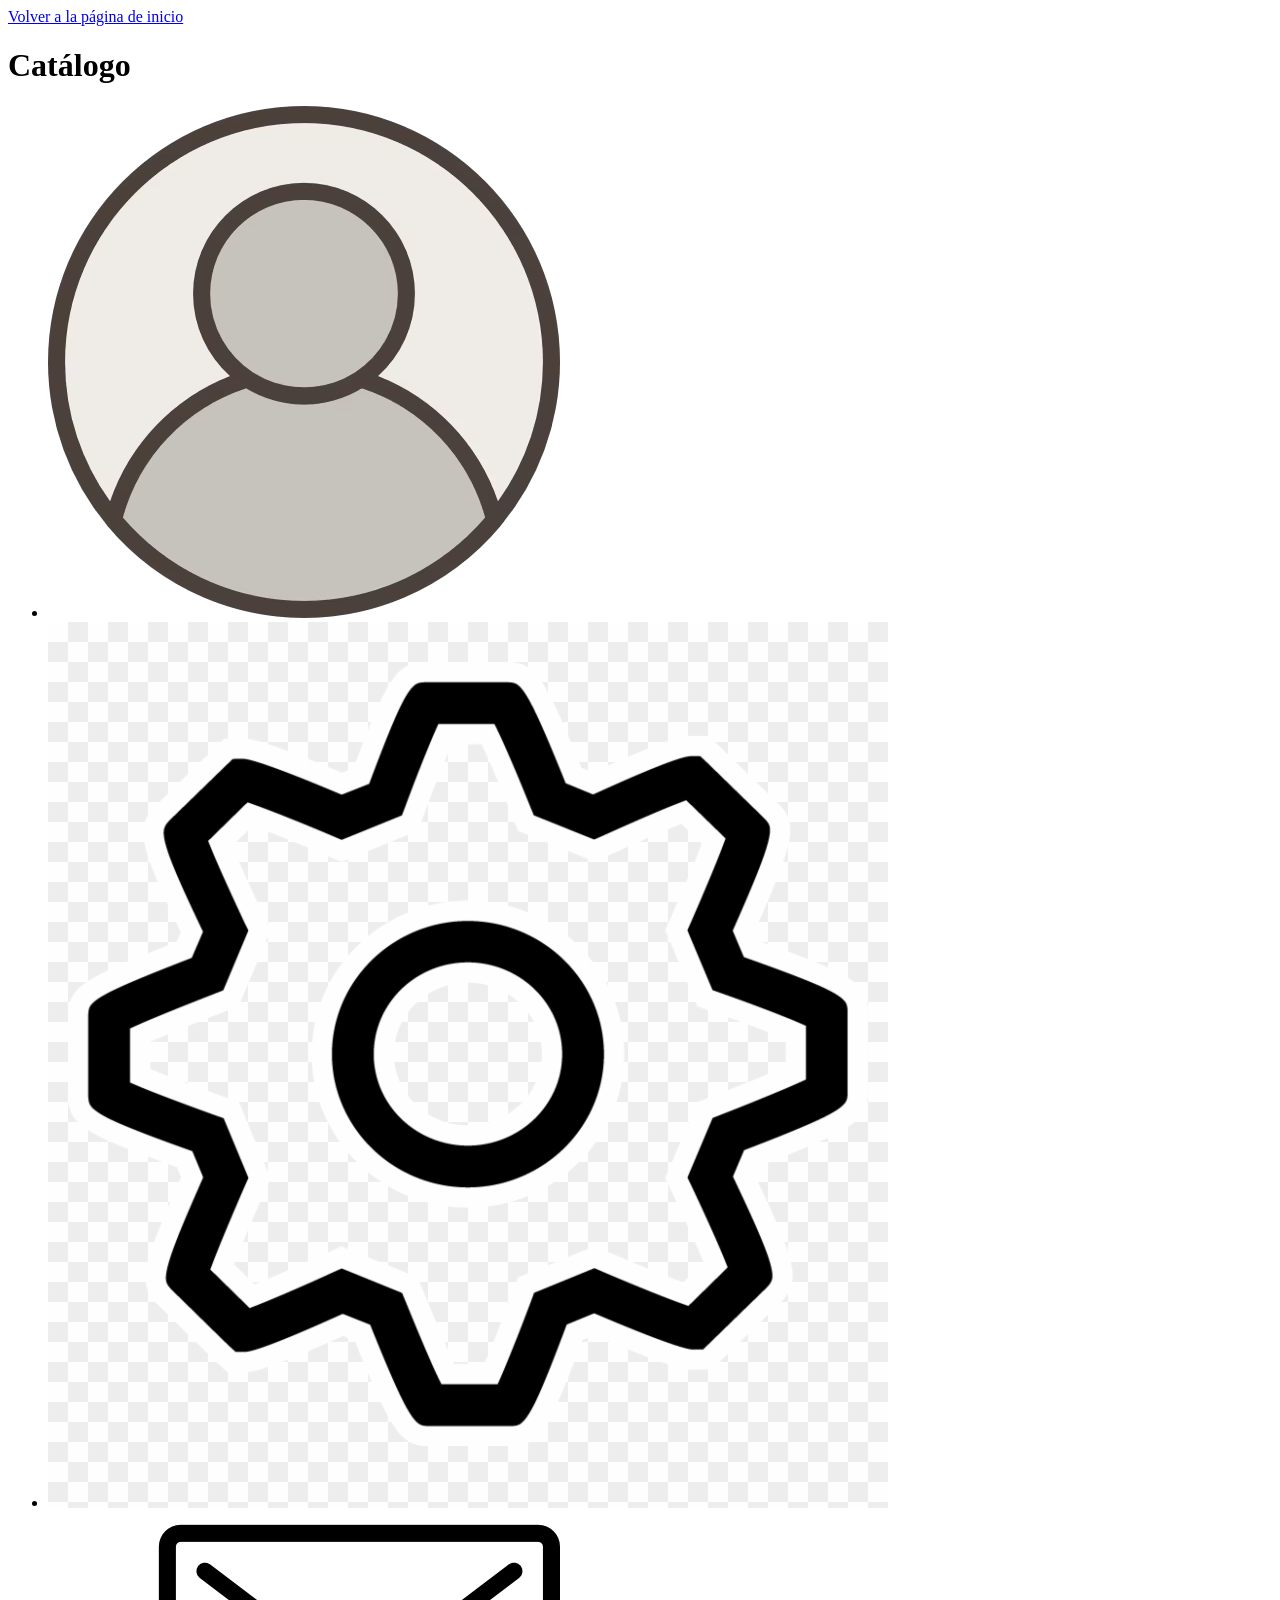
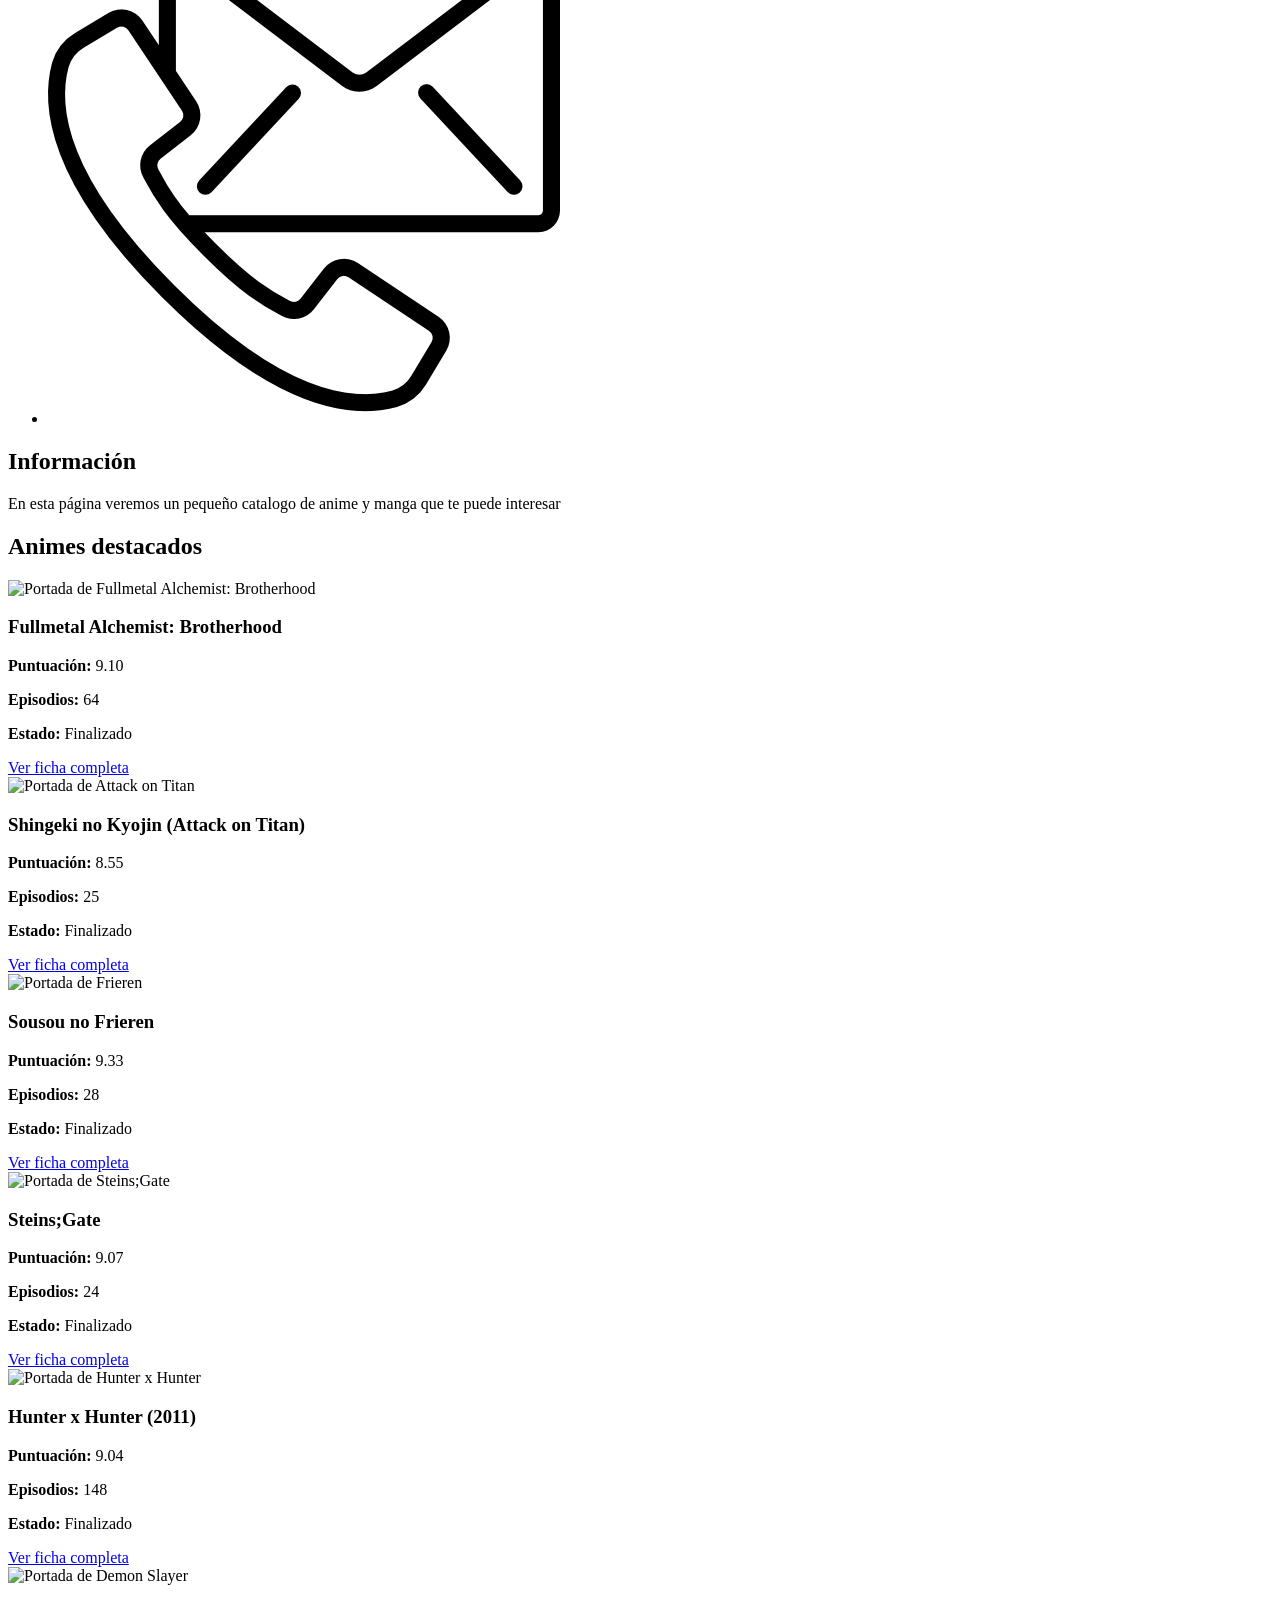
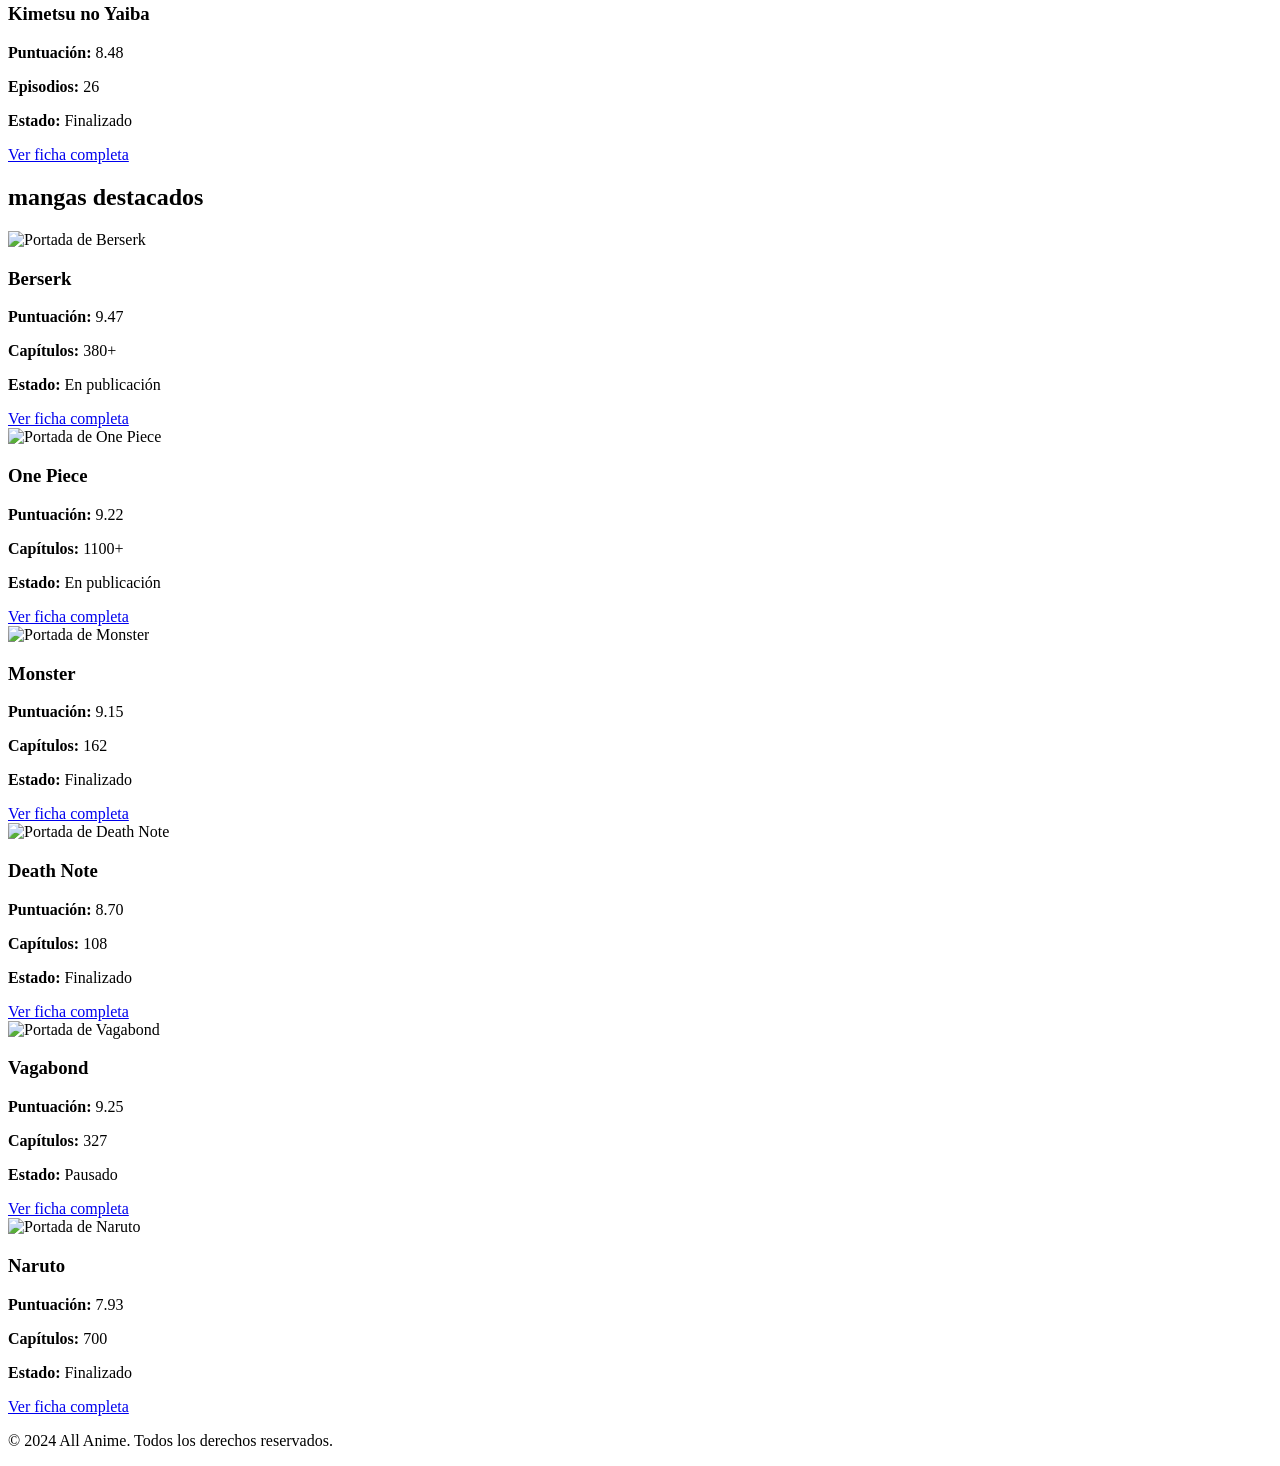
==== catálogo.html @ f05c75b9 "He creado la estructura basica de carpetas, el index, el catálogo y los 3 elementos" ====
<!DOCTYPE html>
<html lang="es">
<head>
    <meta charset="UTF-8">
    <meta name="viewport" content="width=device-width, initial-scale=1.0">
    <title>All Anime</title>
</head>
<body>
    <header>
        <a href="index.html"> Volver a la página de inicio</a>
        <h1>Catálogo</h1>
        <nav>
            <ul>
                <li><img src="assets/imagenes/logo_perfil.avif" alt="Perfil logo"></li>
                <li><img src="assets/imagenes/logo_ajustes.png" alt="Ajuste logo"></li>
                <li><img src="assets/imagenes/logo_contacto.png" alt="Contacto logo"></li>
            </ul>
        </nav>
    </header>
    <main>
        <section>
            <h2>Información</h2>
            <p>En esta página veremos un pequeño catalogo de anime y manga que te puede interesar</p>
        </section>
        <section>
            <h2>Animes destacados</h2>
            <article>
                <img src="https://cdn.myanimelist.net/images/anime/1208/94745.jpg" alt="Portada de Fullmetal Alchemist: Brotherhood">
                <h3>Fullmetal Alchemist: Brotherhood</h3>
                <p><strong>Puntuación:</strong> 9.10</p>
                <p><strong>Episodios:</strong> 64</p>
                <p><strong>Estado:</strong> Finalizado</p>
                <a href="fichas/fullmetal-alchemist.html">Ver ficha completa</a>
            </article>
            <article>
                <img src="https://cdn.myanimelist.net/images/anime/10/47339.jpg" alt="Portada de Attack on Titan">
                <h3>Shingeki no Kyojin (Attack on Titan)</h3>
                <p><strong>Puntuación:</strong> 8.55</p>
                <p><strong>Episodios:</strong> 25</p>
                <p><strong>Estado:</strong> Finalizado</p>
                <a href="fichas/attack-on-titan.html">Ver ficha completa</a>
            </article>
            <article>
                <img src="https://cdn.myanimelist.net/images/anime/1015/138006.jpg" alt="Portada de Frieren">
                <h3>Sousou no Frieren</h3>
                <p><strong>Puntuación:</strong> 9.33</p>
                <p><strong>Episodios:</strong> 28</p>
                <p><strong>Estado:</strong> Finalizado</p>
                <a href="fichas/frieren.html">Ver ficha completa</a>
            </article>
            <article>
                <img src="https://cdn.myanimelist.net/images/anime/1935/127974.jpg" alt="Portada de Steins;Gate">
                <h3>Steins;Gate</h3>
                <p><strong>Puntuación:</strong> 9.07</p>
                <p><strong>Episodios:</strong> 24</p>
                <p><strong>Estado:</strong> Finalizado</p>
                <a href="fichas/steins-gate.html">Ver ficha completa</a>
            </article>
             <article>
                <img src="https://cdn.myanimelist.net/images/anime/1337/99013.jpg" alt="Portada de Hunter x Hunter">
                <h3>Hunter x Hunter (2011)</h3>
                <p><strong>Puntuación:</strong> 9.04</p>
                <p><strong>Episodios:</strong> 148</p>
                <p><strong>Estado:</strong> Finalizado</p>
                <a href="fichas/hunter-x-hunter.html">Ver ficha completa</a>
            </article>
            <article>
                <img src="https://cdn.myanimelist.net/images/anime/1286/99889.jpg" alt="Portada de Demon Slayer">
                <h3>Kimetsu no Yaiba</h3>
                <p><strong>Puntuación:</strong> 8.48</p>
                <p><strong>Episodios:</strong> 26</p>
                <p><strong>Estado:</strong> Finalizado</p>
                <a href="fichas/demon-slayer.html">Ver ficha completa</a>
            </article>
        </section>
        <section>
            <h2>mangas destacados</h2>
            <article>
                <img src="https://cdn.myanimelist.net/images/manga/1/157897.jpg" alt="Portada de Berserk">
                <h3>Berserk</h3>
                <p><strong>Puntuación:</strong> 9.47</p>
                <p><strong>Capítulos:</strong> 380+</p>
                <p><strong>Estado:</strong> En publicación</p>
                <a href="fichas/berserk.html">Ver ficha completa</a>
            </article>

            <article>
                <img src="https://cdn.myanimelist.net/images/manga/2/253146.jpg" alt="Portada de One Piece">
                <h3>One Piece</h3>
                <p><strong>Puntuación:</strong> 9.22</p>
                <p><strong>Capítulos:</strong> 1100+</p>
                <p><strong>Estado:</strong> En publicación</p>
                <a href="fichas/one-piece.html">Ver ficha completa</a>
            </article>

            <article>
                <img src="https://cdn.myanimelist.net/images/manga/3/258224.jpg" alt="Portada de Monster">
                <h3>Monster</h3>
                <p><strong>Puntuación:</strong> 9.15</p>
                <p><strong>Capítulos:</strong> 162</p>
                <p><strong>Estado:</strong> Finalizado</p>
                <a href="fichas/monster.html">Ver ficha completa</a>
            </article>

            <article>
                <img src="https://cdn.myanimelist.net/images/manga/2/54637.jpg" alt="Portada de Death Note">
                <h3>Death Note</h3>
                <p><strong>Puntuación:</strong> 8.70</p>
                <p><strong>Capítulos:</strong> 108</p>
                <p><strong>Estado:</strong> Finalizado</p>
                <a href="fichas/death-note.html">Ver ficha completa</a>
            </article>

            <article>
                <img src="https://cdn.myanimelist.net/images/manga/1/259070.jpg" alt="Portada de Vagabond">
                <h3>Vagabond</h3>
                <p><strong>Puntuación:</strong> 9.25</p>
                <p><strong>Capítulos:</strong> 327</p>
                <p><strong>Estado:</strong> Pausado</p>
                <a href="fichas/vagabond.html">Ver ficha completa</a>
            </article>

            <article>
                <img src="https://cdn.myanimelist.net/images/manga/3/243646.jpg" alt="Portada de Naruto">
                <h3>Naruto</h3>
                <p><strong>Puntuación:</strong> 7.93</p>
                <p><strong>Capítulos:</strong> 700</p>
                <p><strong>Estado:</strong> Finalizado</p>
                <a href="fichas/naruto.html">Ver ficha completa</a>
            </article>
        </section>
    </main>
    <footer>
        <p>© 2024 All Anime. Todos los derechos reservados.</p>
    </footer>
</body>
</html>
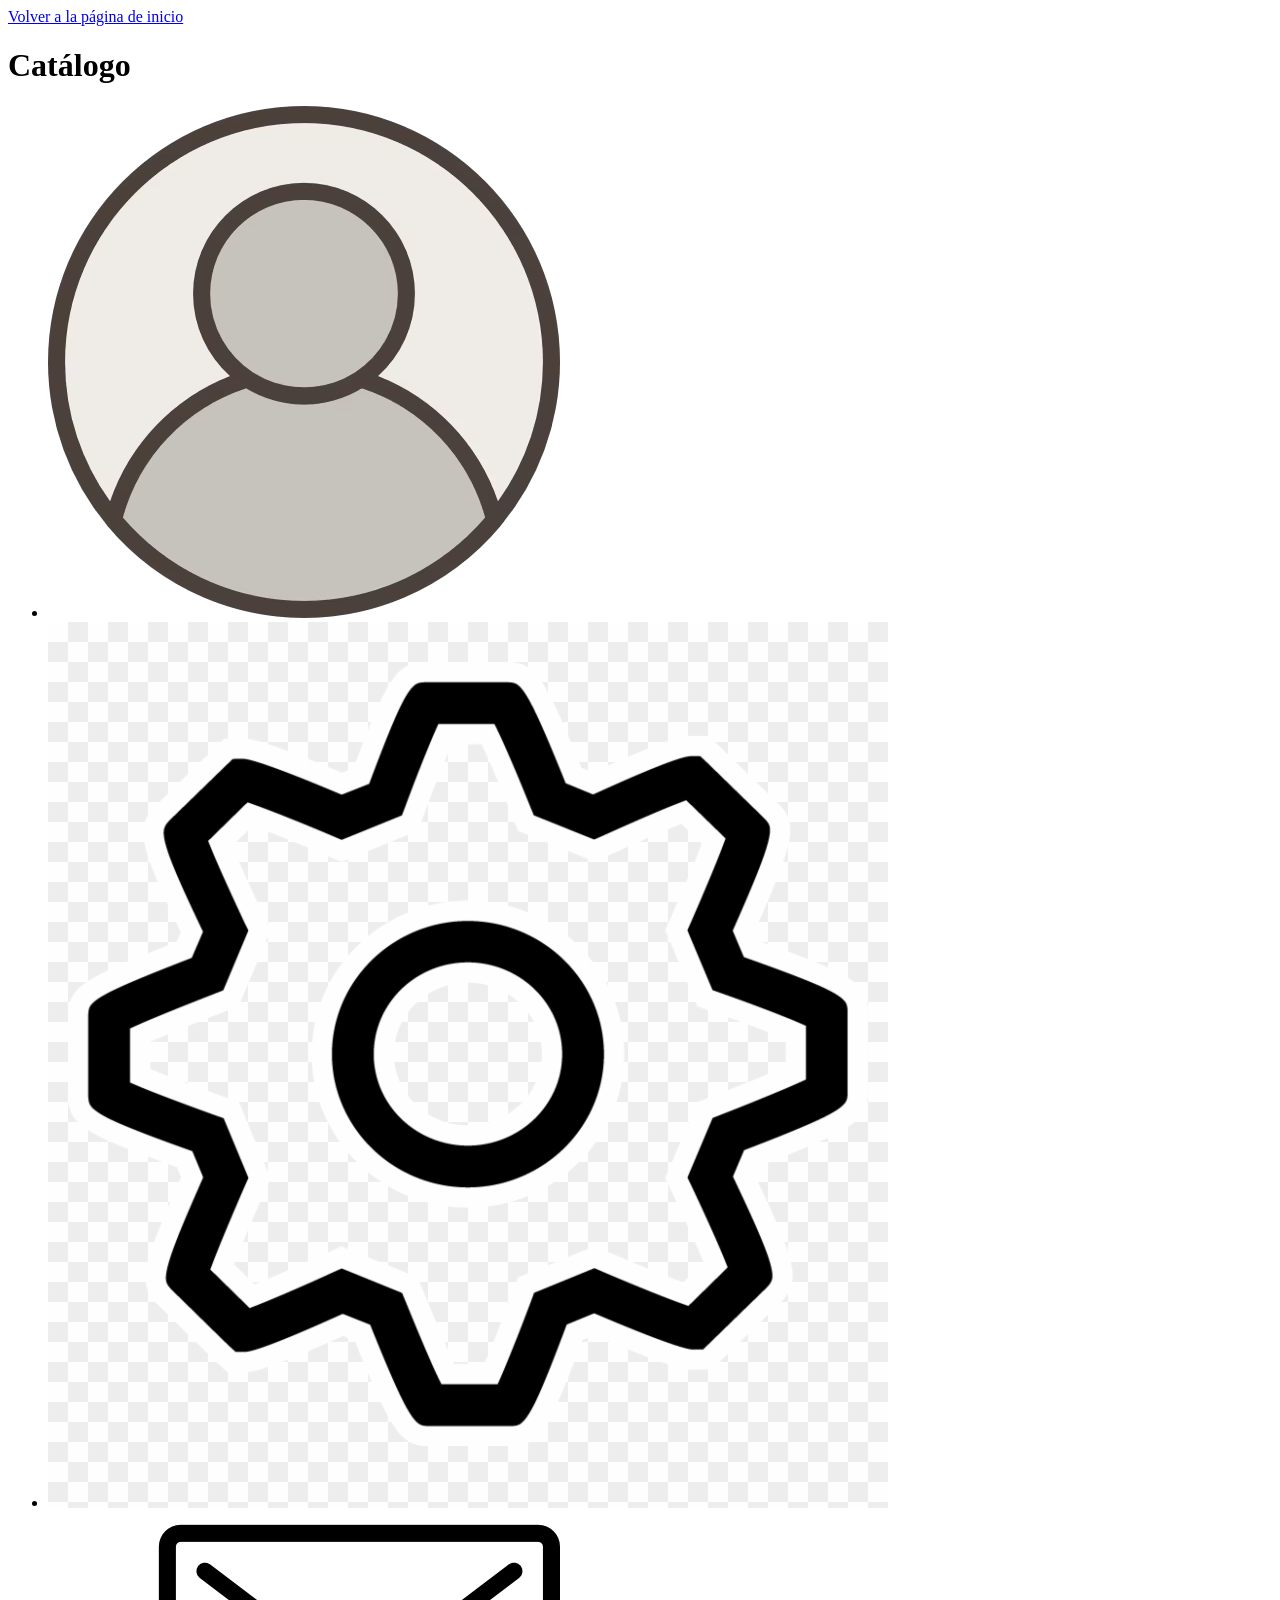
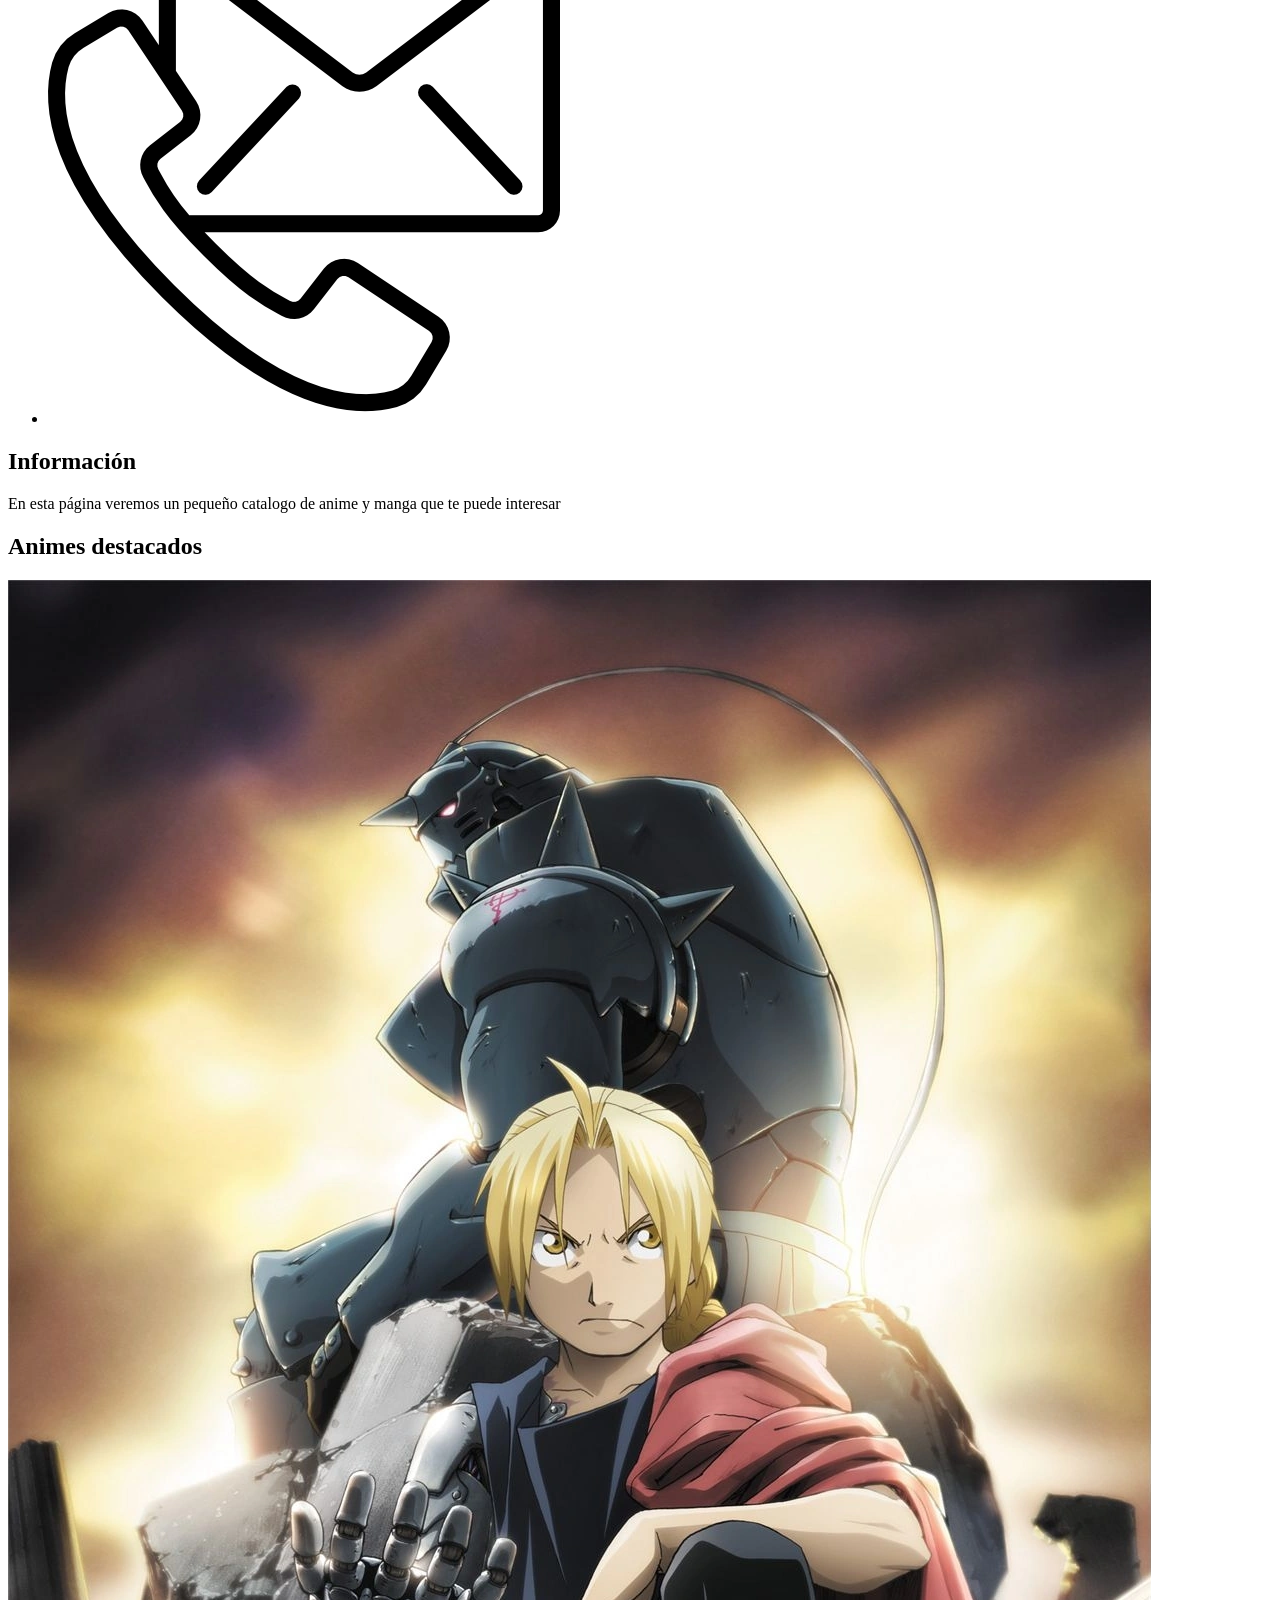
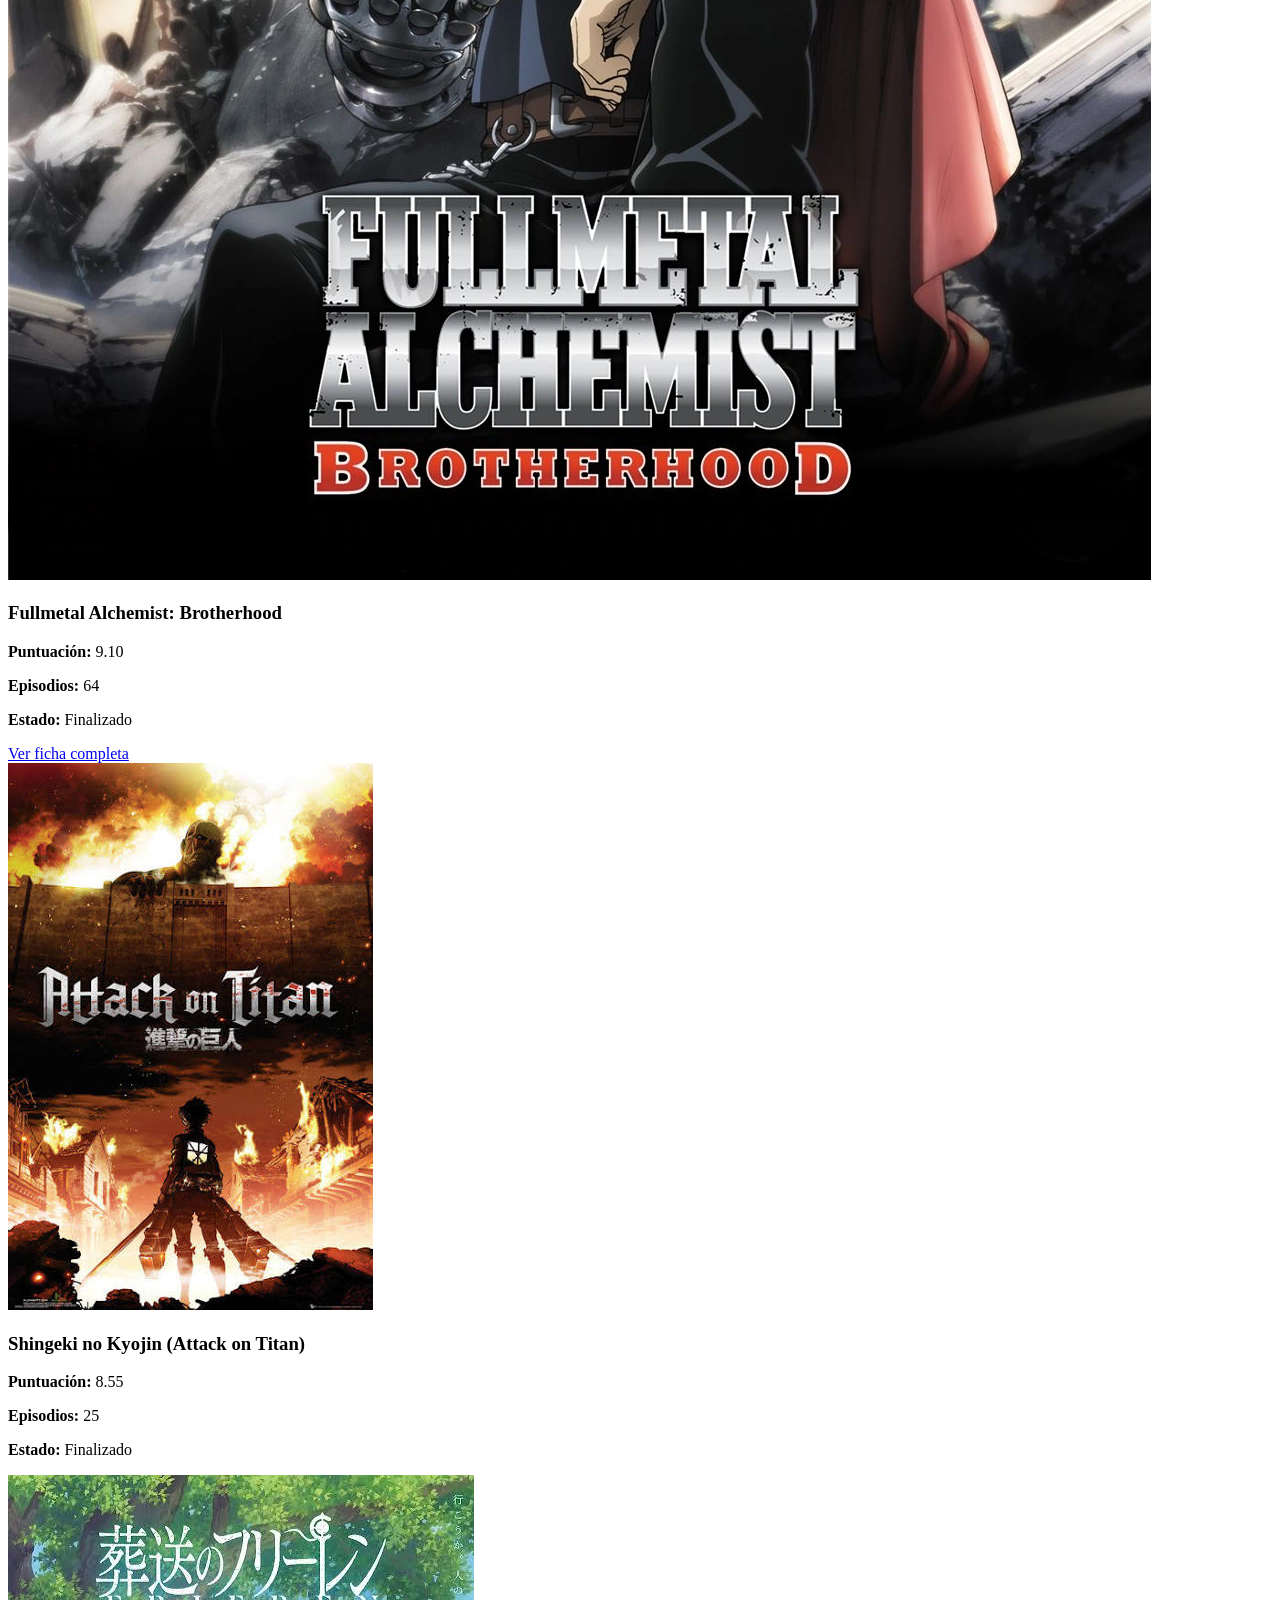
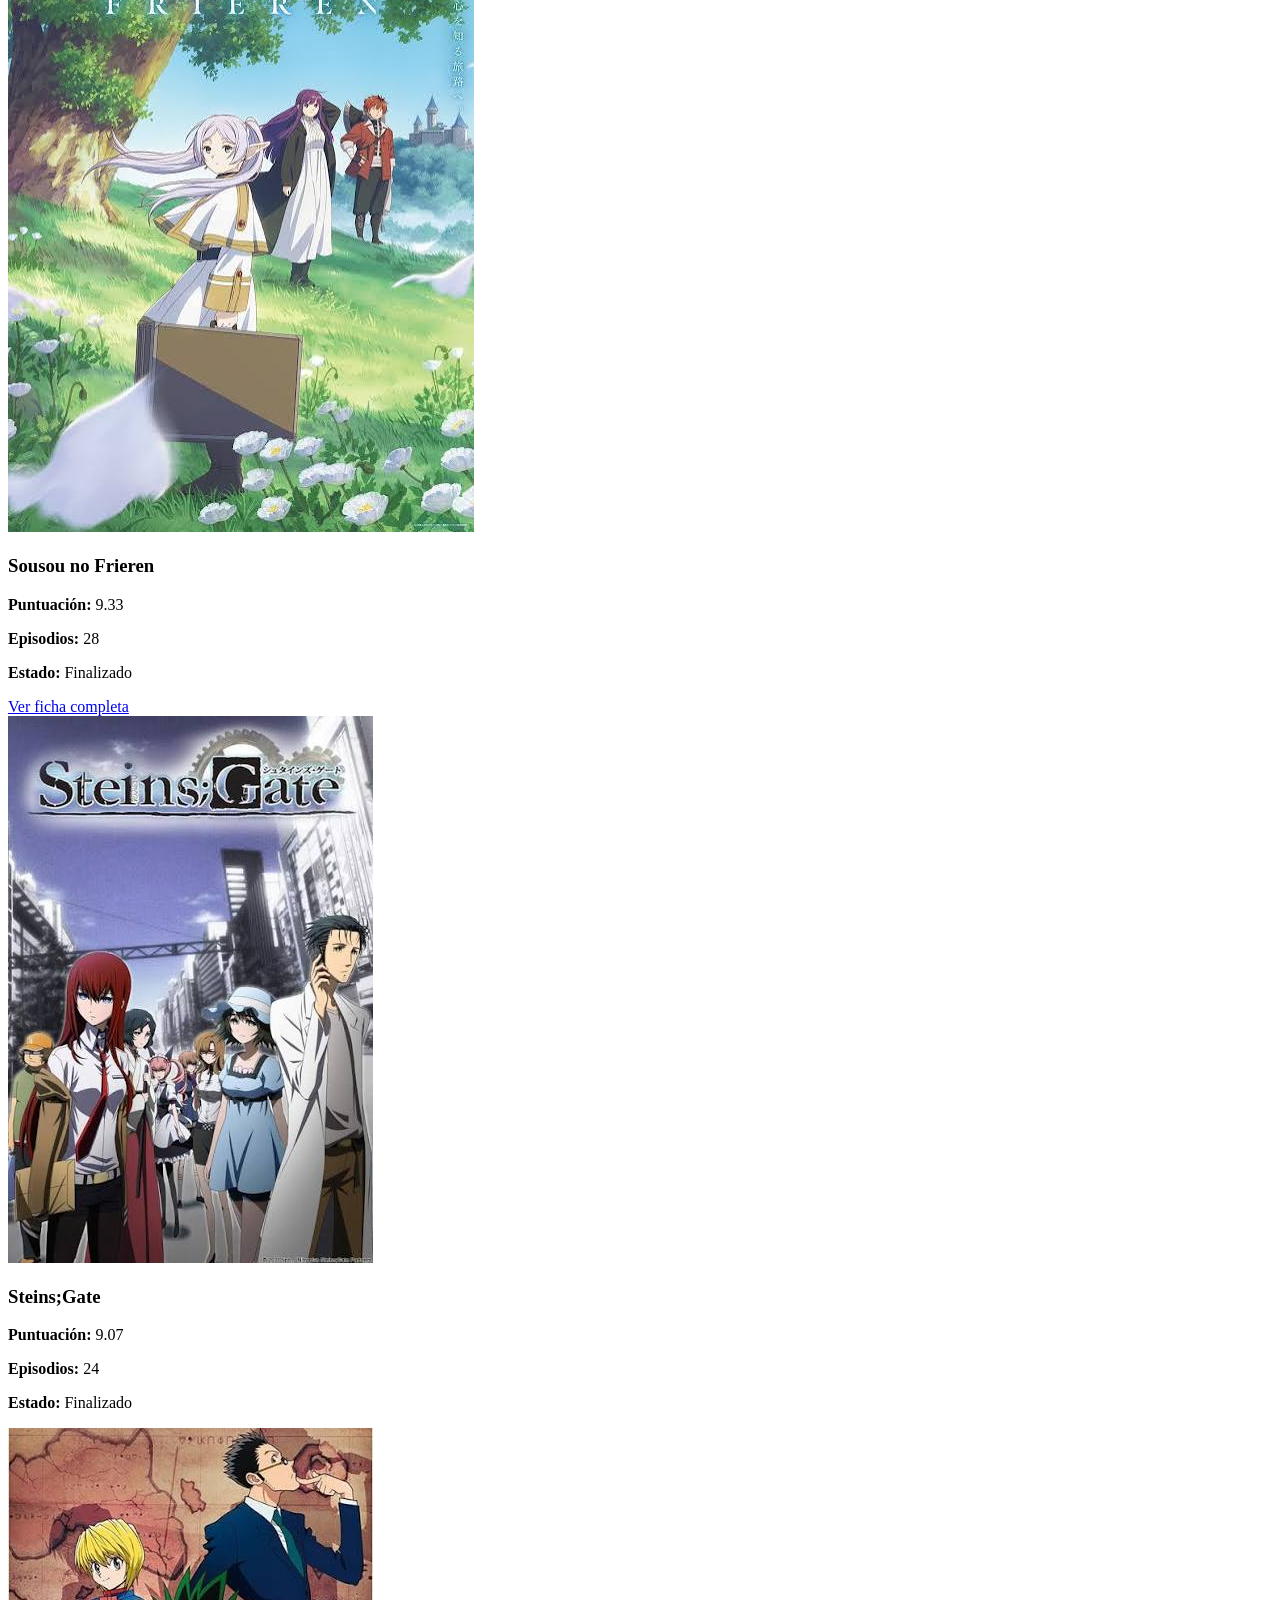
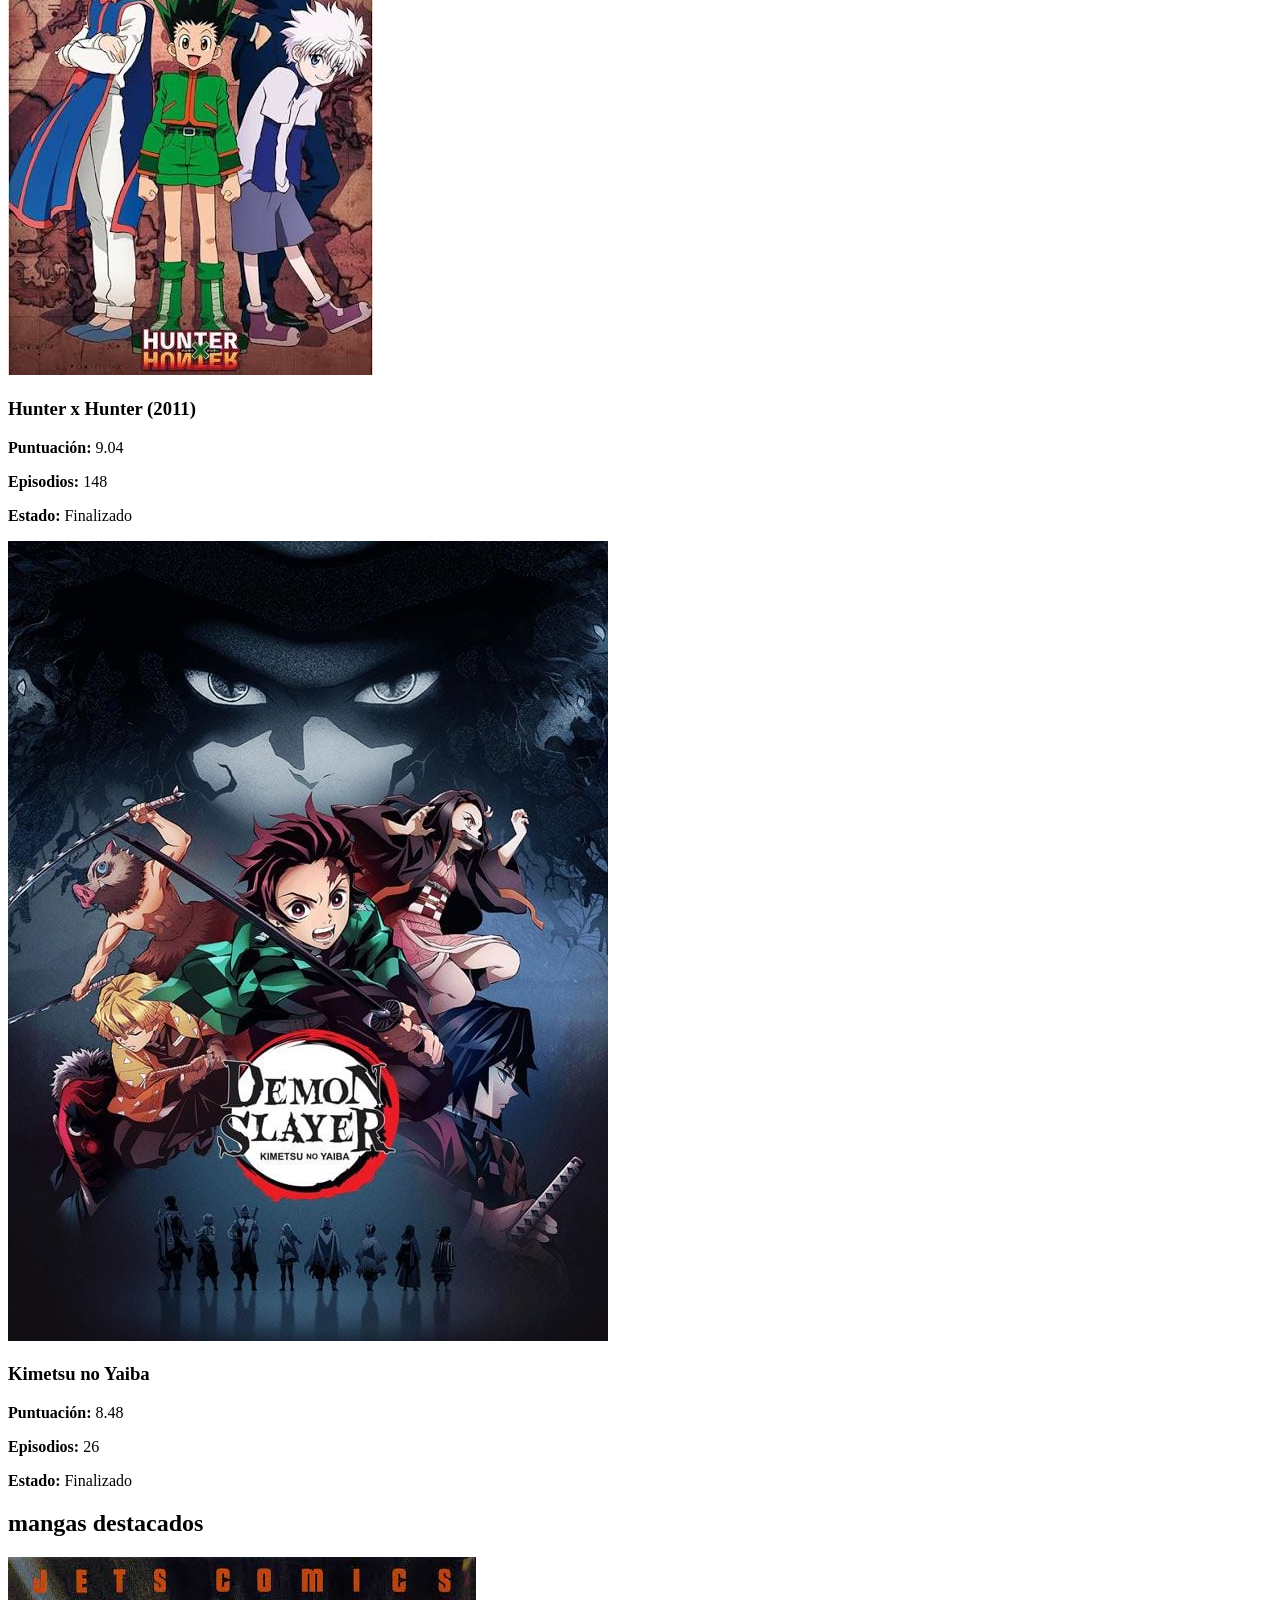
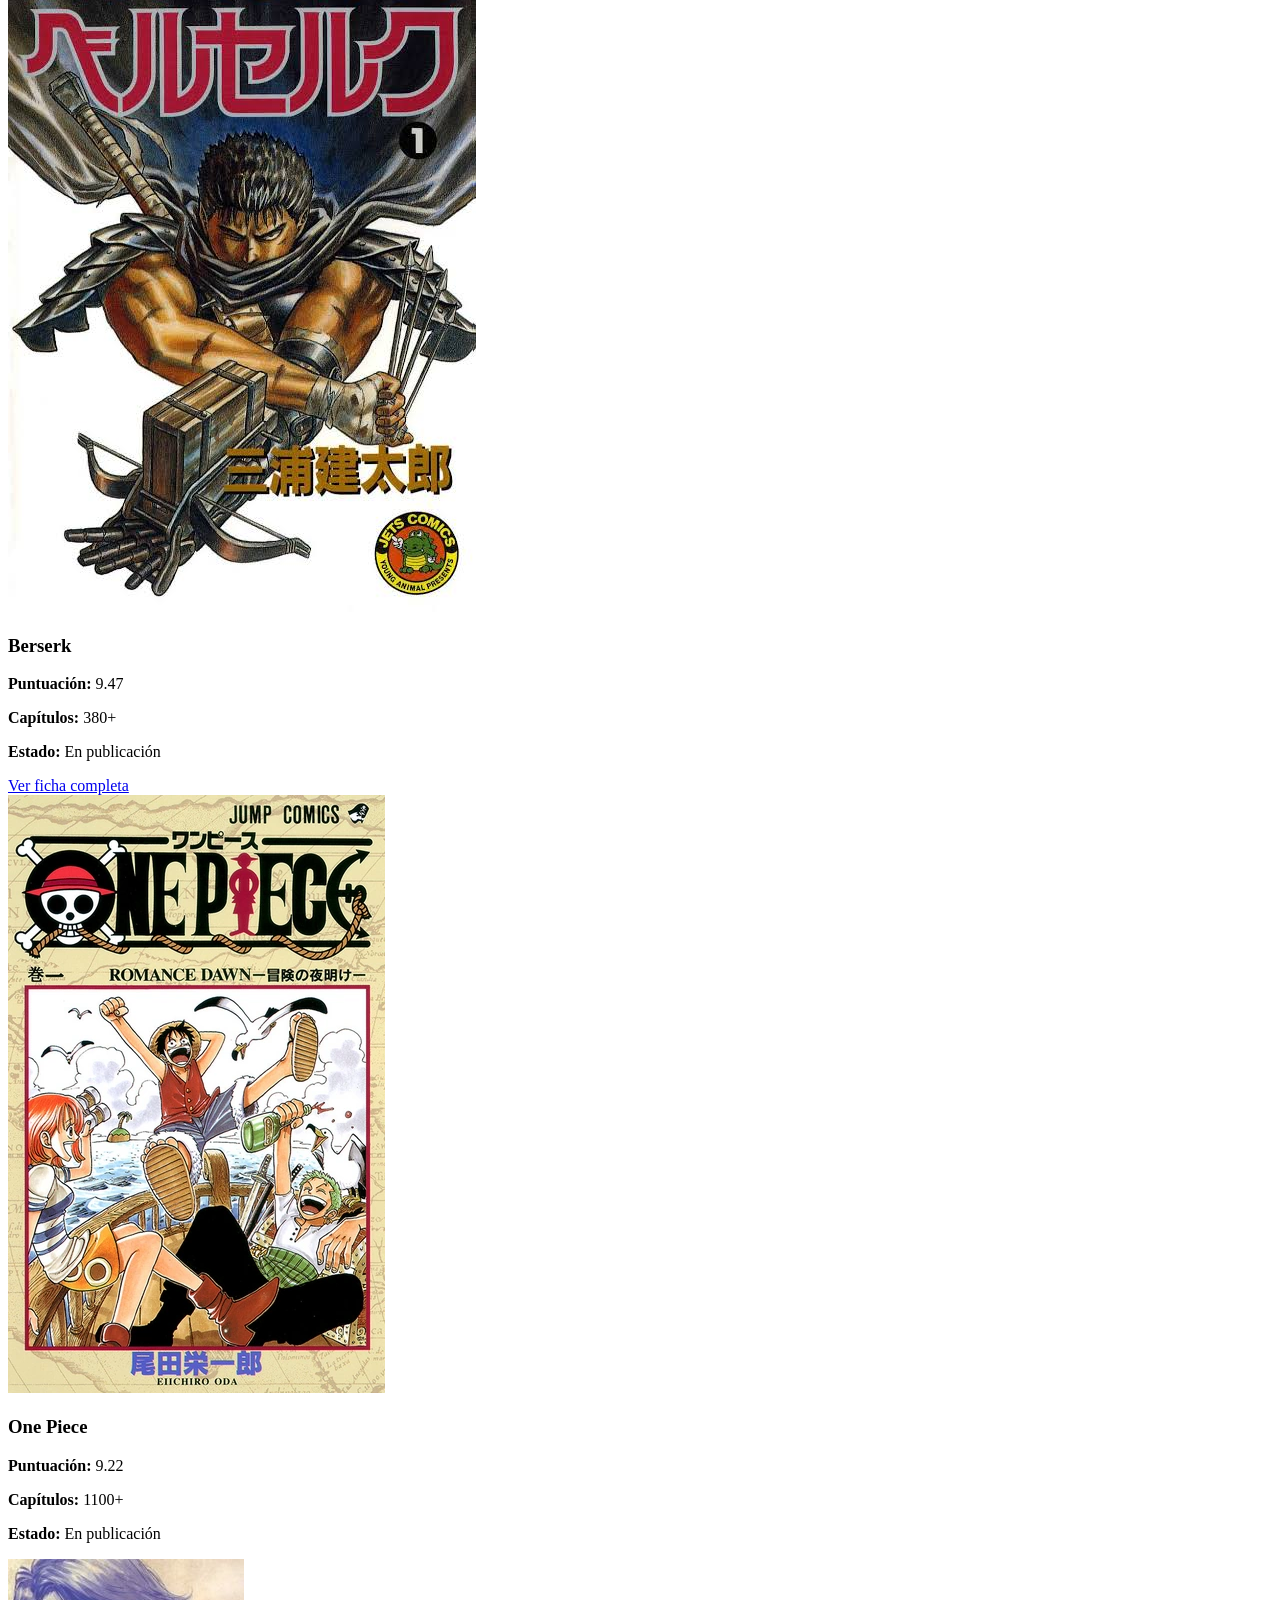
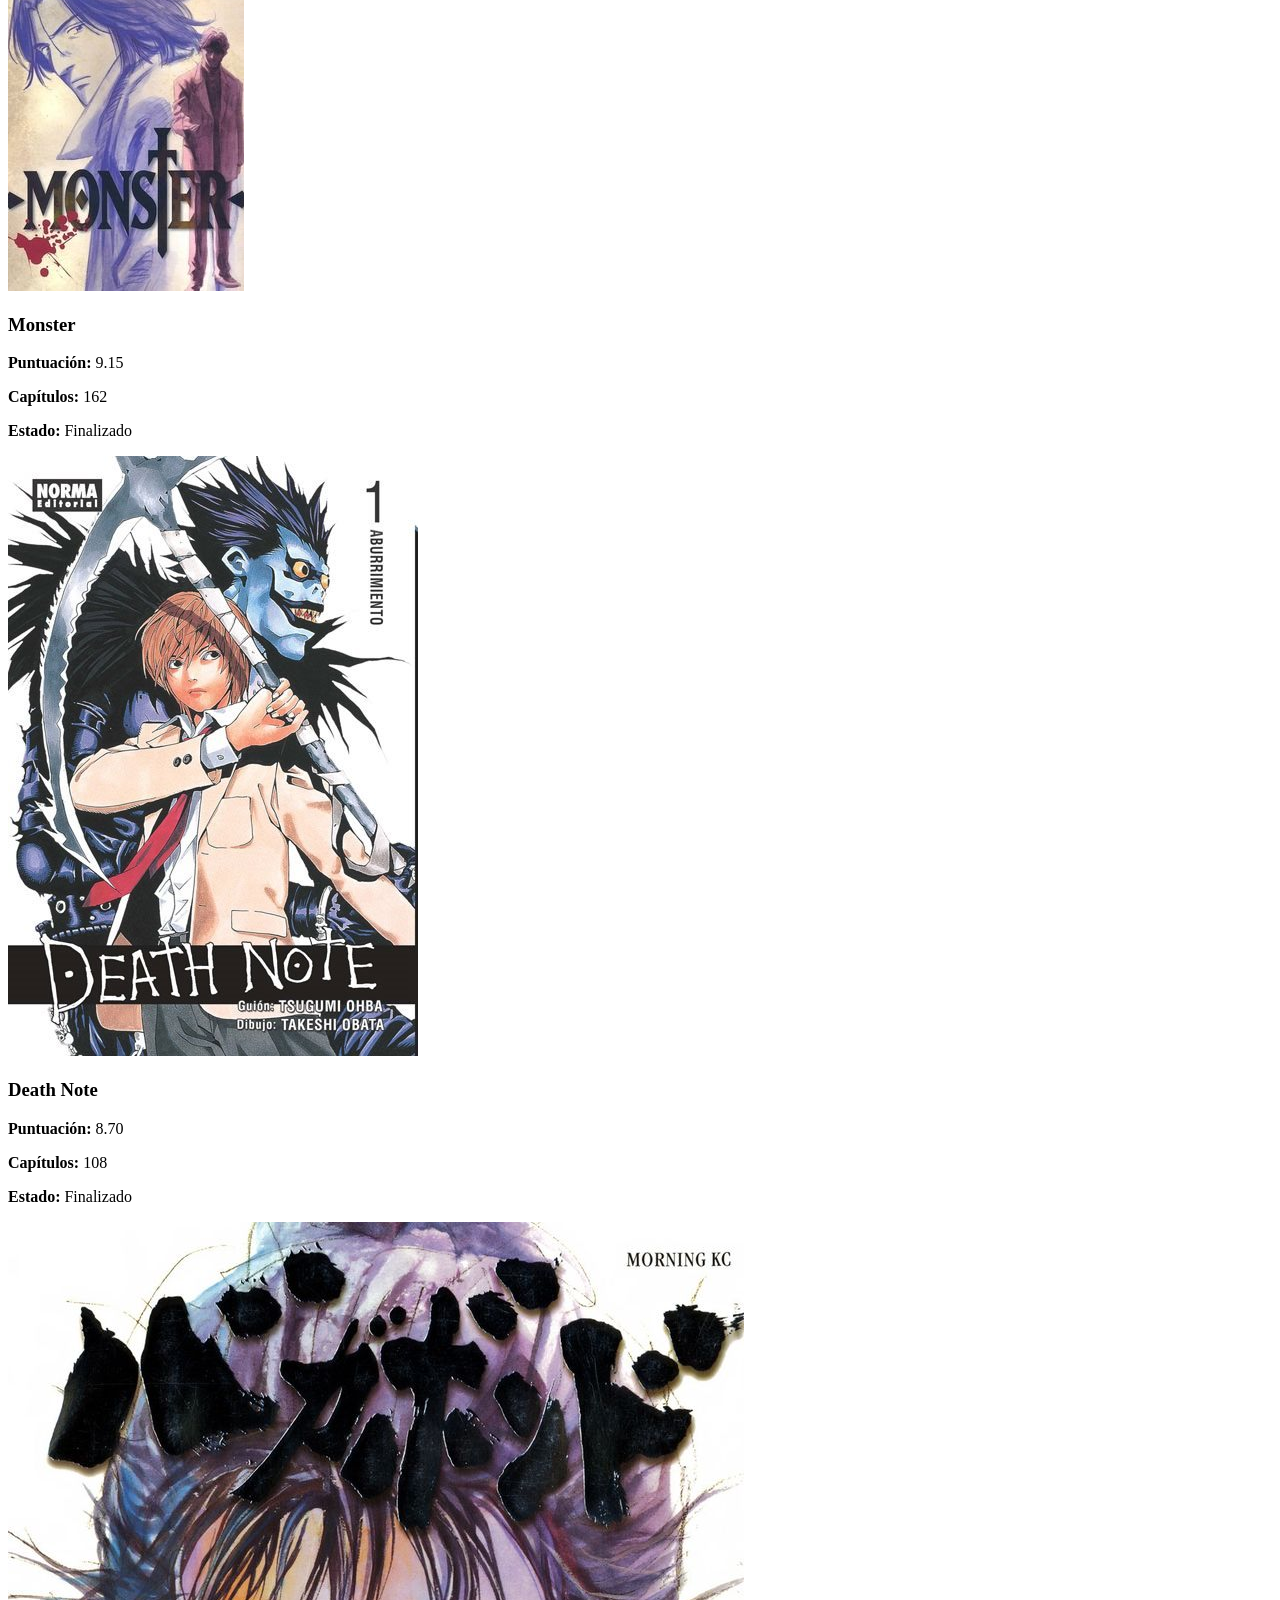
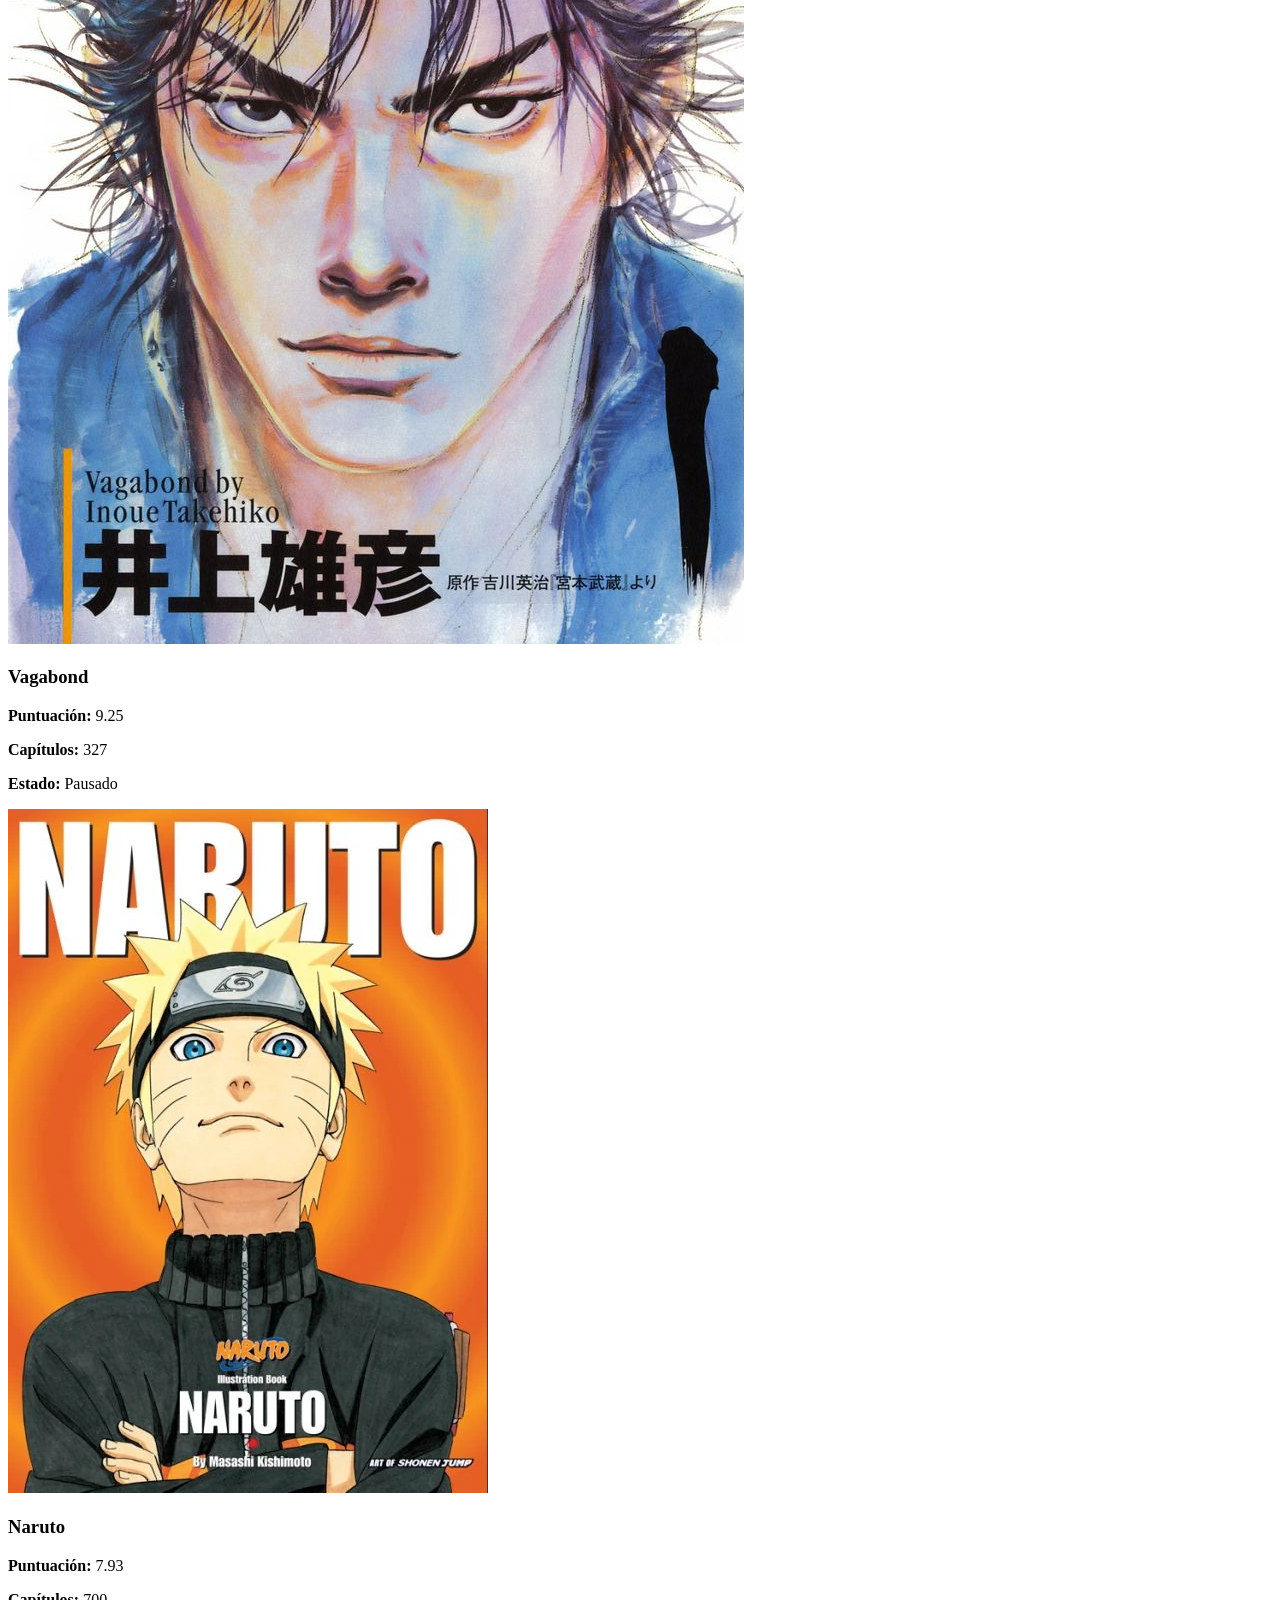
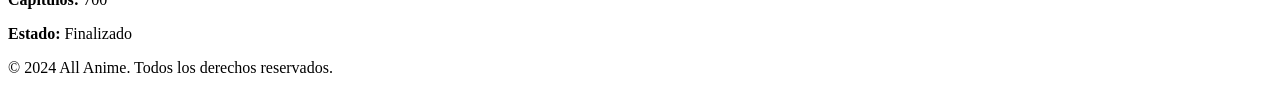
==== commit f81f5ceb: "He hecho la tabla comparativa y el sobre los datos" ====
--- a/catálogo.html
+++ b/catálogo.html
@@ -18,117 +18,103 @@
         </nav>
     </header>
     <main>
-        <section>
+        <article>
             <h2>Información</h2>
             <p>En esta página veremos un pequeño catalogo de anime y manga que te puede interesar</p>
-        </section>
-        <section>
+        </article>
+        <article>
             <h2>Animes destacados</h2>
-            <article>
-                <img src="https://cdn.myanimelist.net/images/anime/1208/94745.jpg" alt="Portada de Fullmetal Alchemist: Brotherhood">
+            <section>
+                <img src="assets/imagenes/fullmetal.webp" alt="Portada de Fullmetal Alchemist: Brotherhood">
                 <h3>Fullmetal Alchemist: Brotherhood</h3>
                 <p><strong>Puntuación:</strong> 9.10</p>
                 <p><strong>Episodios:</strong> 64</p>
                 <p><strong>Estado:</strong> Finalizado</p>
-                <a href="fichas/fullmetal-alchemist.html">Ver ficha completa</a>
-            </article>
-            <article>
-                <img src="https://cdn.myanimelist.net/images/anime/10/47339.jpg" alt="Portada de Attack on Titan">
+                <a href="fichas/fullmetal_Alchemist.html">Ver ficha completa</a>
+            </section>
+            <section>
+                <img src="assets/imagenes/atack on titan.webp" alt="Portada de Attack on Titan">
                 <h3>Shingeki no Kyojin (Attack on Titan)</h3>
                 <p><strong>Puntuación:</strong> 8.55</p>
                 <p><strong>Episodios:</strong> 25</p>
                 <p><strong>Estado:</strong> Finalizado</p>
-                <a href="fichas/attack-on-titan.html">Ver ficha completa</a>
-            </article>
-            <article>
-                <img src="https://cdn.myanimelist.net/images/anime/1015/138006.jpg" alt="Portada de Frieren">
+            </section>
+            <section>
+                <img src="assets/imagenes/frieren.webp" alt="Portada de Frieren">
                 <h3>Sousou no Frieren</h3>
                 <p><strong>Puntuación:</strong> 9.33</p>
                 <p><strong>Episodios:</strong> 28</p>
                 <p><strong>Estado:</strong> Finalizado</p>
-                <a href="fichas/frieren.html">Ver ficha completa</a>
-            </article>
-            <article>
-                <img src="https://cdn.myanimelist.net/images/anime/1935/127974.jpg" alt="Portada de Steins;Gate">
+                <a href="fichas/Frieren.html">Ver ficha completa</a>
+            </section>
+            <section>
+                <img src="assets/imagenes/steins gate.webp" alt="Portada de Steins;Gate">
                 <h3>Steins;Gate</h3>
                 <p><strong>Puntuación:</strong> 9.07</p>
                 <p><strong>Episodios:</strong> 24</p>
                 <p><strong>Estado:</strong> Finalizado</p>
-                <a href="fichas/steins-gate.html">Ver ficha completa</a>
-            </article>
-             <article>
-                <img src="https://cdn.myanimelist.net/images/anime/1337/99013.jpg" alt="Portada de Hunter x Hunter">
+            </section>
+             <section>
+                <img src="assets/imagenes/hunter x hunter.webp" alt="Portada de Hunter x Hunter">
                 <h3>Hunter x Hunter (2011)</h3>
                 <p><strong>Puntuación:</strong> 9.04</p>
                 <p><strong>Episodios:</strong> 148</p>
                 <p><strong>Estado:</strong> Finalizado</p>
-                <a href="fichas/hunter-x-hunter.html">Ver ficha completa</a>
-            </article>
-            <article>
-                <img src="https://cdn.myanimelist.net/images/anime/1286/99889.jpg" alt="Portada de Demon Slayer">
+            </section>
+            <section>
+                <img src="assets/imagenes/demon slayer.jpg" alt="Portada de Demon Slayer">
                 <h3>Kimetsu no Yaiba</h3>
                 <p><strong>Puntuación:</strong> 8.48</p>
                 <p><strong>Episodios:</strong> 26</p>
                 <p><strong>Estado:</strong> Finalizado</p>
-                <a href="fichas/demon-slayer.html">Ver ficha completa</a>
-            </article>
-        </section>
-        <section>
+            </section>
+        </article>
+        <article>
             <h2>mangas destacados</h2>
-            <article>
-                <img src="https://cdn.myanimelist.net/images/manga/1/157897.jpg" alt="Portada de Berserk">
+            <section>
+                <img src="assets/imagenes/berserk.webp" alt="Portada de Berserk">
                 <h3>Berserk</h3>
                 <p><strong>Puntuación:</strong> 9.47</p>
                 <p><strong>Capítulos:</strong> 380+</p>
                 <p><strong>Estado:</strong> En publicación</p>
-                <a href="fichas/berserk.html">Ver ficha completa</a>
-            </article>
-
-            <article>
-                <img src="https://cdn.myanimelist.net/images/manga/2/253146.jpg" alt="Portada de One Piece">
+                <a href="fichas/Berserk.html">Ver ficha completa</a>
+            </section>
+            <section>
+                <img src="assets/imagenes/one piece.webp" alt="Portada de One Piece">
                 <h3>One Piece</h3>
                 <p><strong>Puntuación:</strong> 9.22</p>
                 <p><strong>Capítulos:</strong> 1100+</p>
                 <p><strong>Estado:</strong> En publicación</p>
-                <a href="fichas/one-piece.html">Ver ficha completa</a>
-            </article>
-
-            <article>
-                <img src="https://cdn.myanimelist.net/images/manga/3/258224.jpg" alt="Portada de Monster">
+            </section>
+            <section>
+                <img src="assets/imagenes/monster.jpg" alt="Portada de Monster">
                 <h3>Monster</h3>
                 <p><strong>Puntuación:</strong> 9.15</p>
                 <p><strong>Capítulos:</strong> 162</p>
                 <p><strong>Estado:</strong> Finalizado</p>
-                <a href="fichas/monster.html">Ver ficha completa</a>
-            </article>
-
-            <article>
-                <img src="https://cdn.myanimelist.net/images/manga/2/54637.jpg" alt="Portada de Death Note">
+            </section>
+            <section>
+                <img src="assets/imagenes/death note.jpg" alt="Portada de Death Note">
                 <h3>Death Note</h3>
                 <p><strong>Puntuación:</strong> 8.70</p>
                 <p><strong>Capítulos:</strong> 108</p>
                 <p><strong>Estado:</strong> Finalizado</p>
-                <a href="fichas/death-note.html">Ver ficha completa</a>
-            </article>
-
-            <article>
-                <img src="https://cdn.myanimelist.net/images/manga/1/259070.jpg" alt="Portada de Vagabond">
+            </section>
+            <section>
+                <img src="assets/imagenes/vagabond.jpg" alt="Portada de Vagabond">
                 <h3>Vagabond</h3>
                 <p><strong>Puntuación:</strong> 9.25</p>
                 <p><strong>Capítulos:</strong> 327</p>
                 <p><strong>Estado:</strong> Pausado</p>
-                <a href="fichas/vagabond.html">Ver ficha completa</a>
-            </article>
-
-            <article>
-                <img src="https://cdn.myanimelist.net/images/manga/3/243646.jpg" alt="Portada de Naruto">
+            </section>
+            <section>
+                <img src="assets/imagenes/naruto.webp" alt="Portada de Naruto">
                 <h3>Naruto</h3>
                 <p><strong>Puntuación:</strong> 7.93</p>
                 <p><strong>Capítulos:</strong> 700</p>
                 <p><strong>Estado:</strong> Finalizado</p>
-                <a href="fichas/naruto.html">Ver ficha completa</a>
-            </article>
-        </section>
+            </section>
+        </article>
     </main>
     <footer>
         <p>© 2024 All Anime. Todos los derechos reservados.</p>
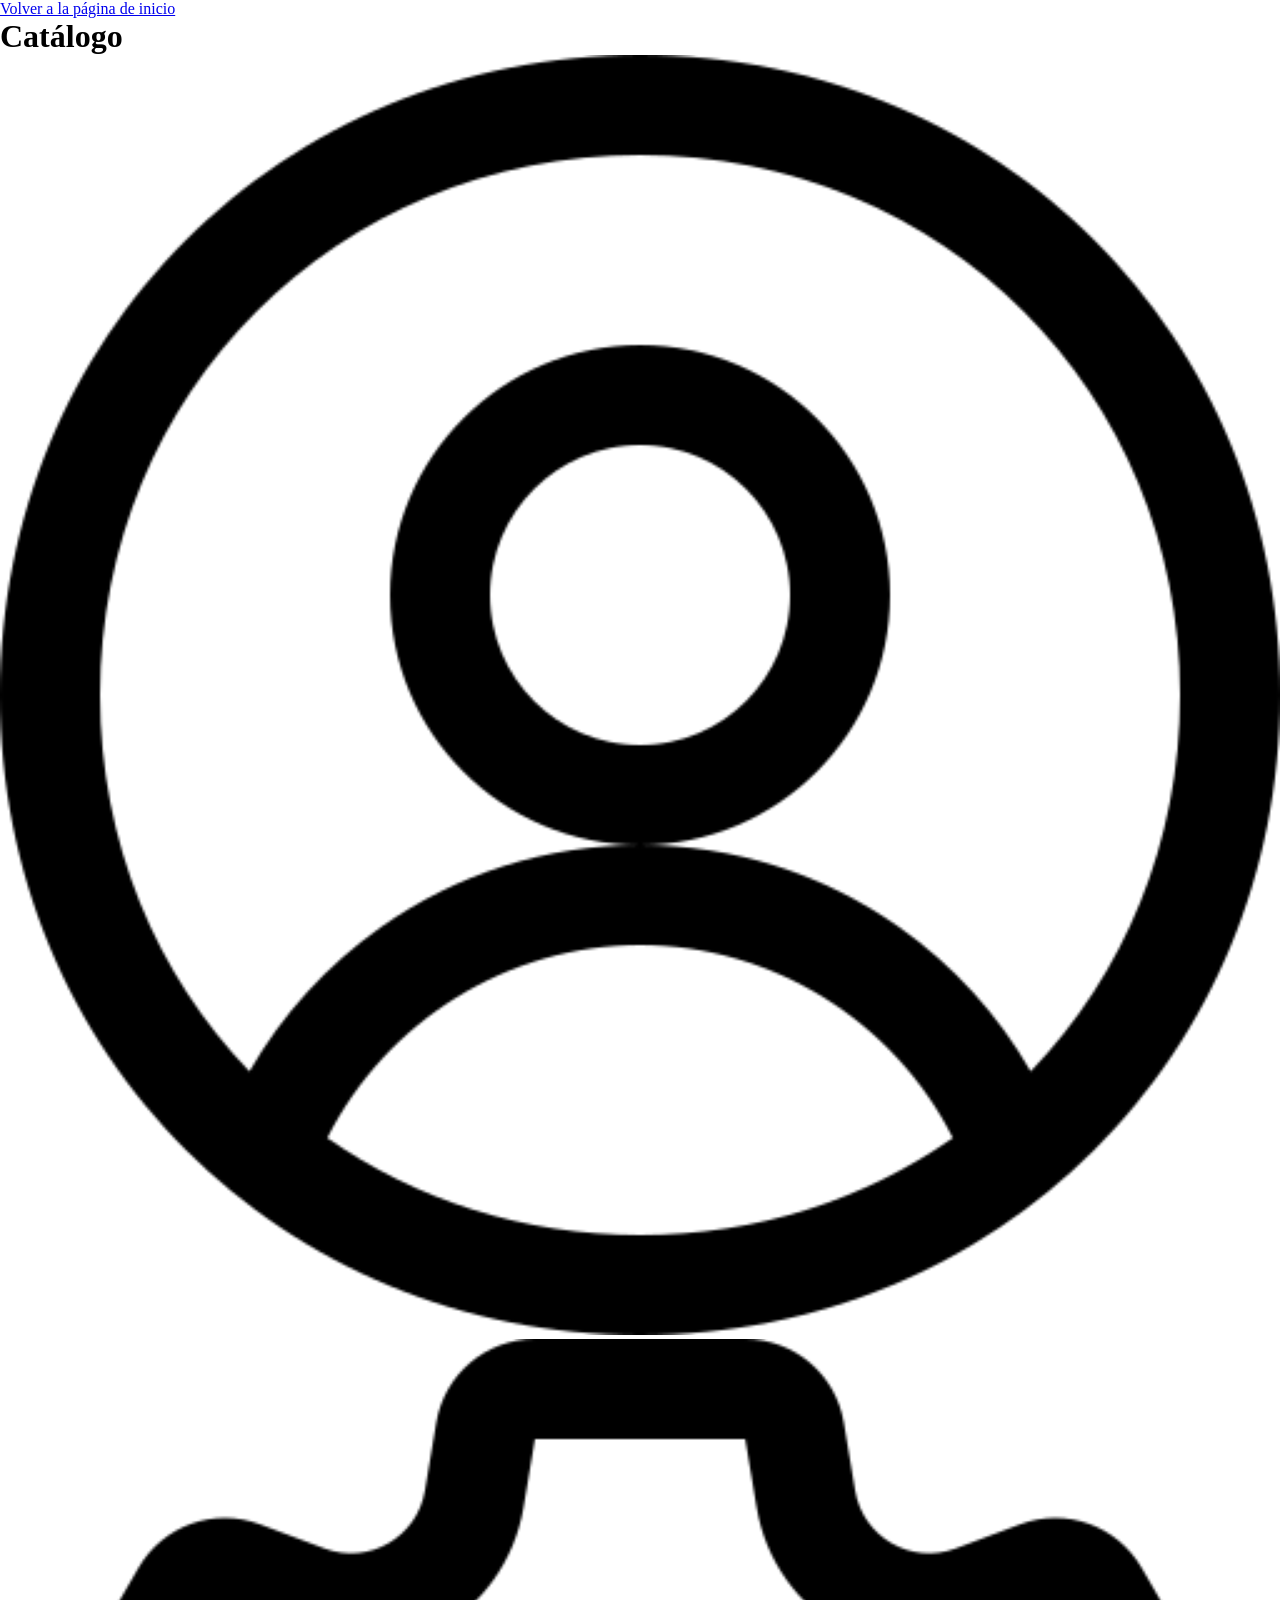
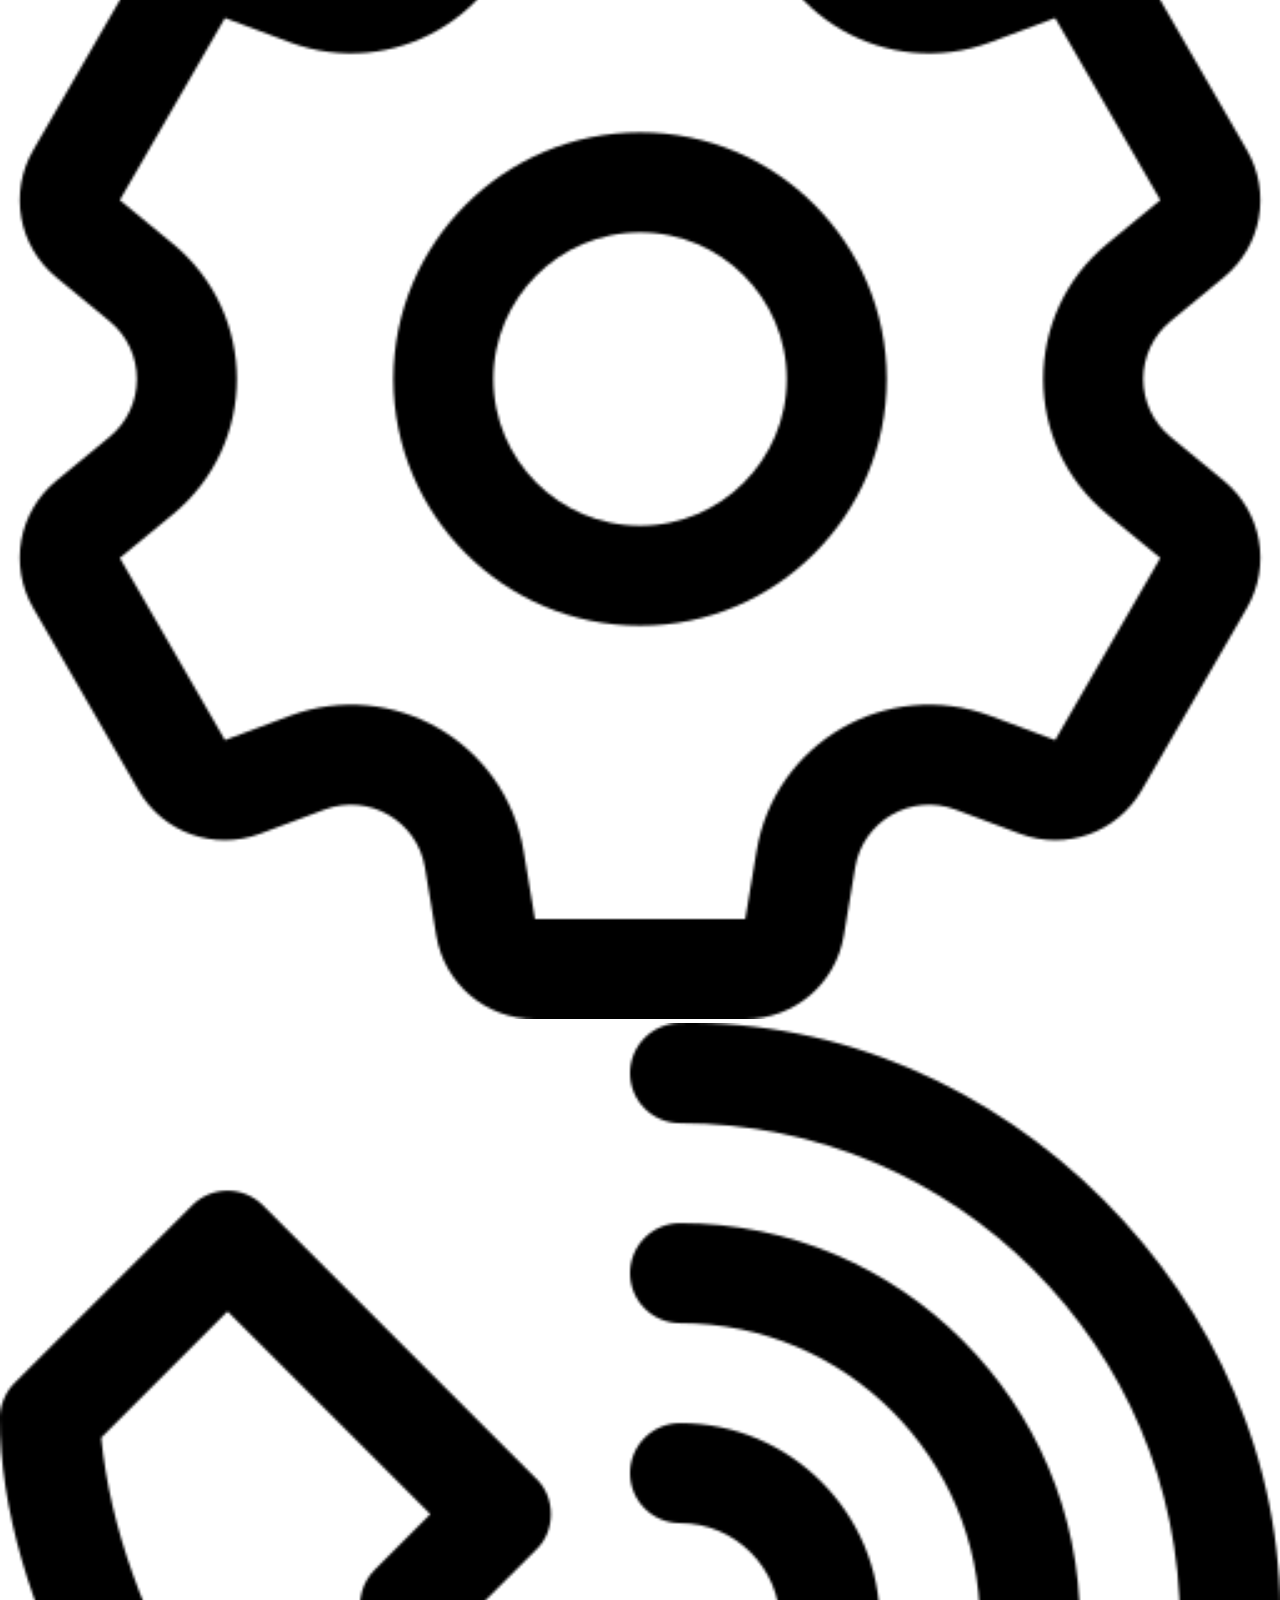
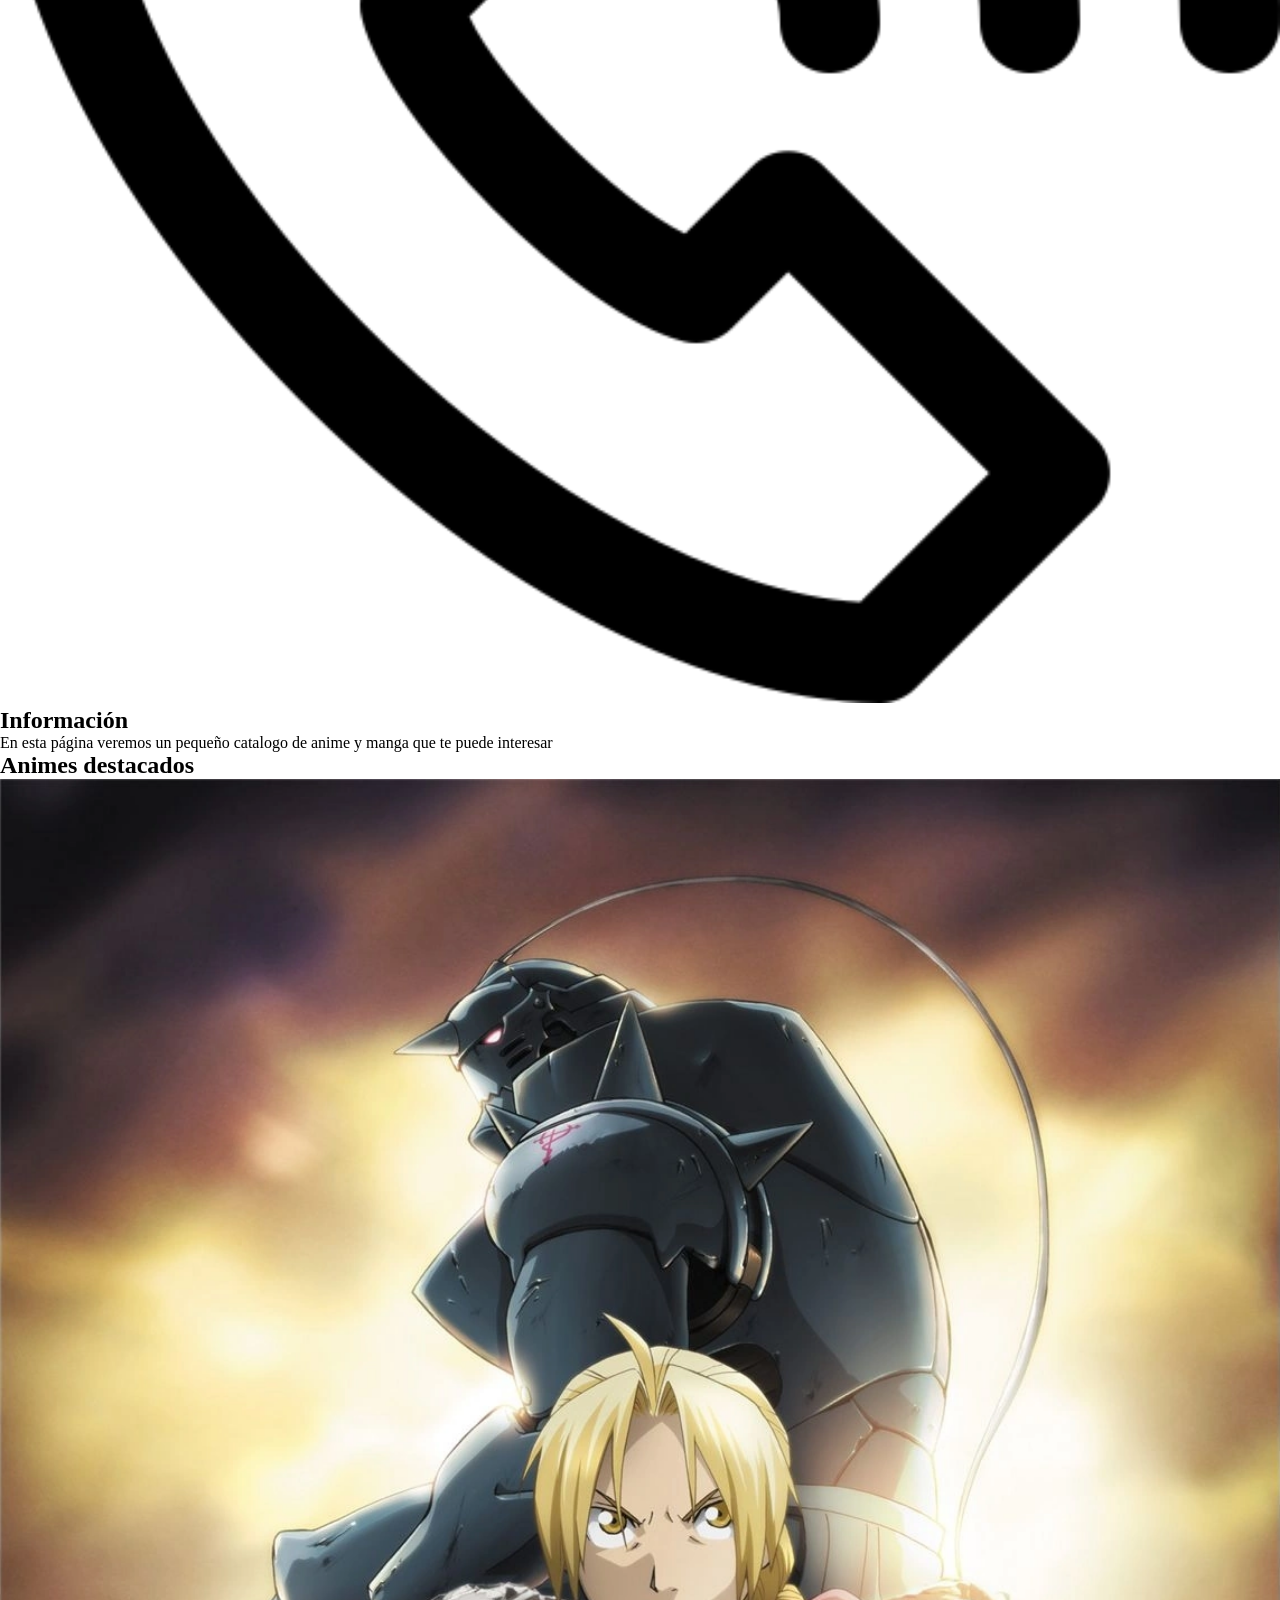
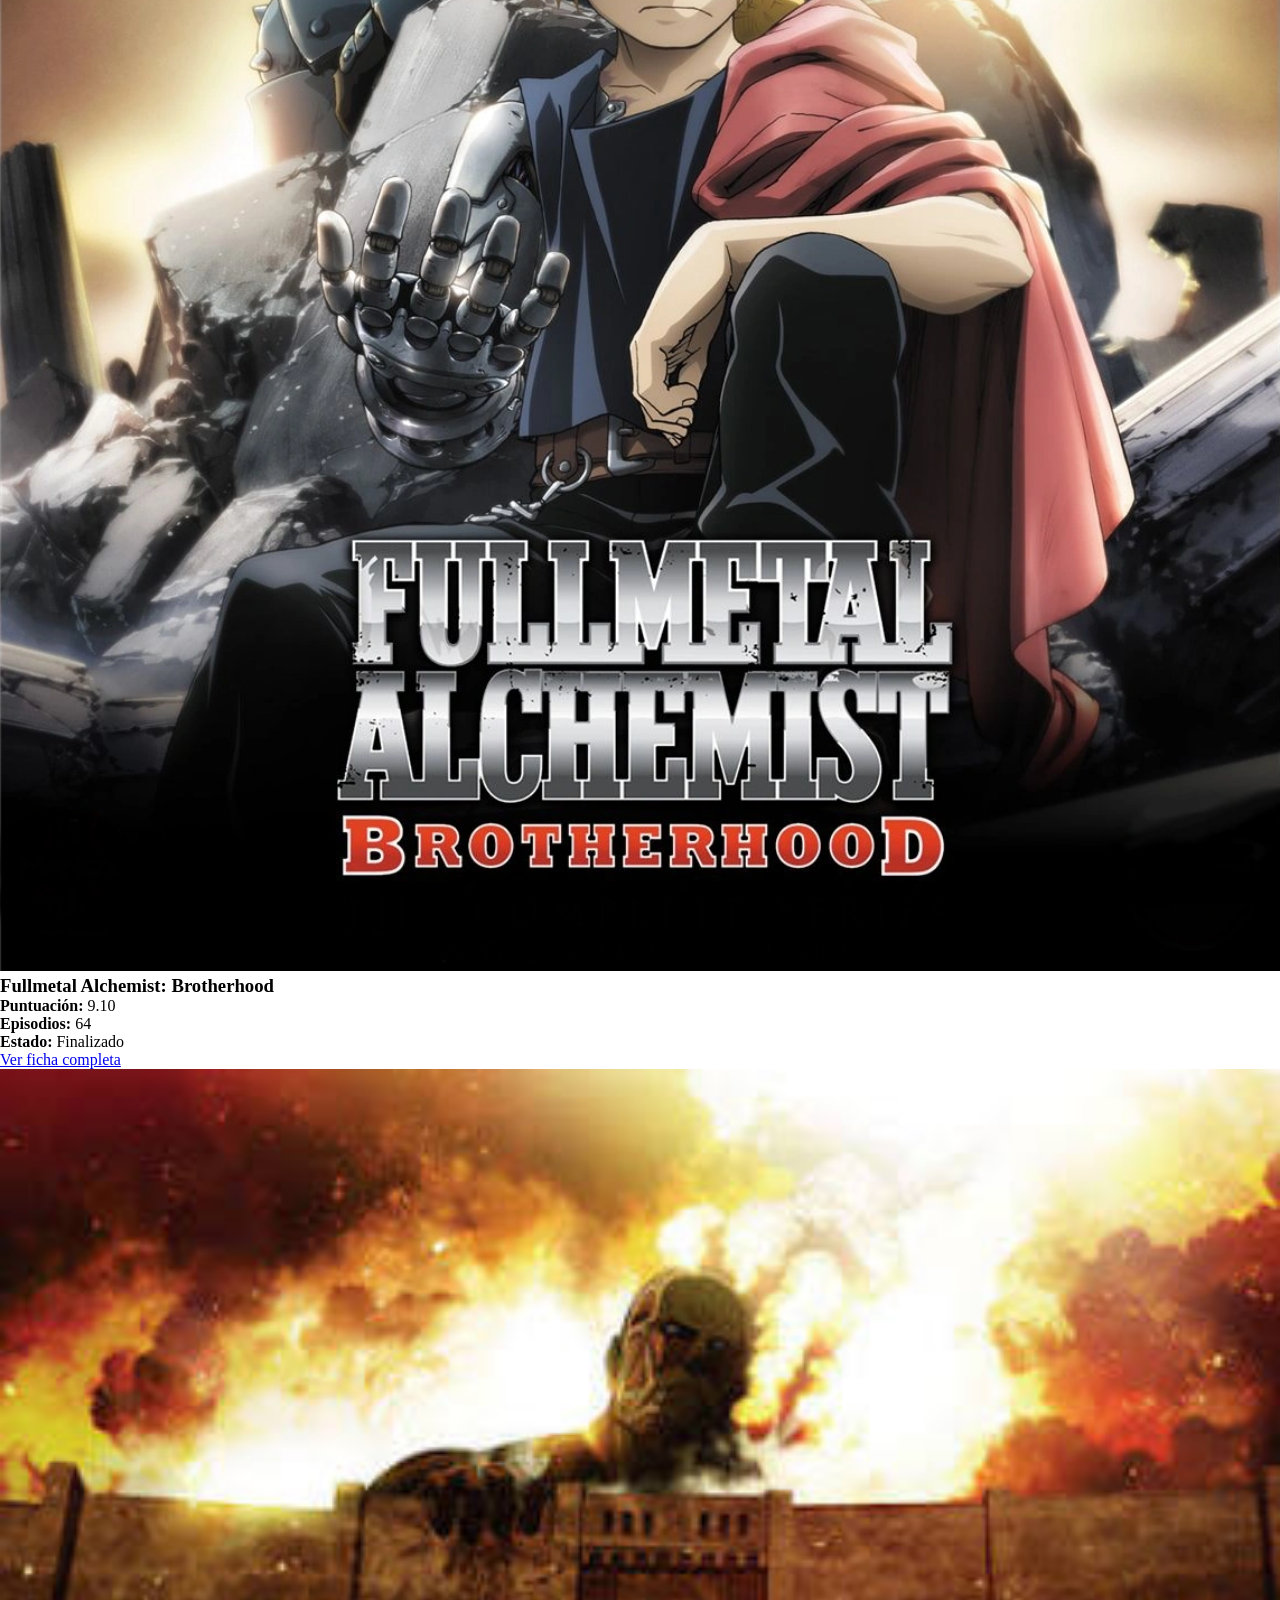
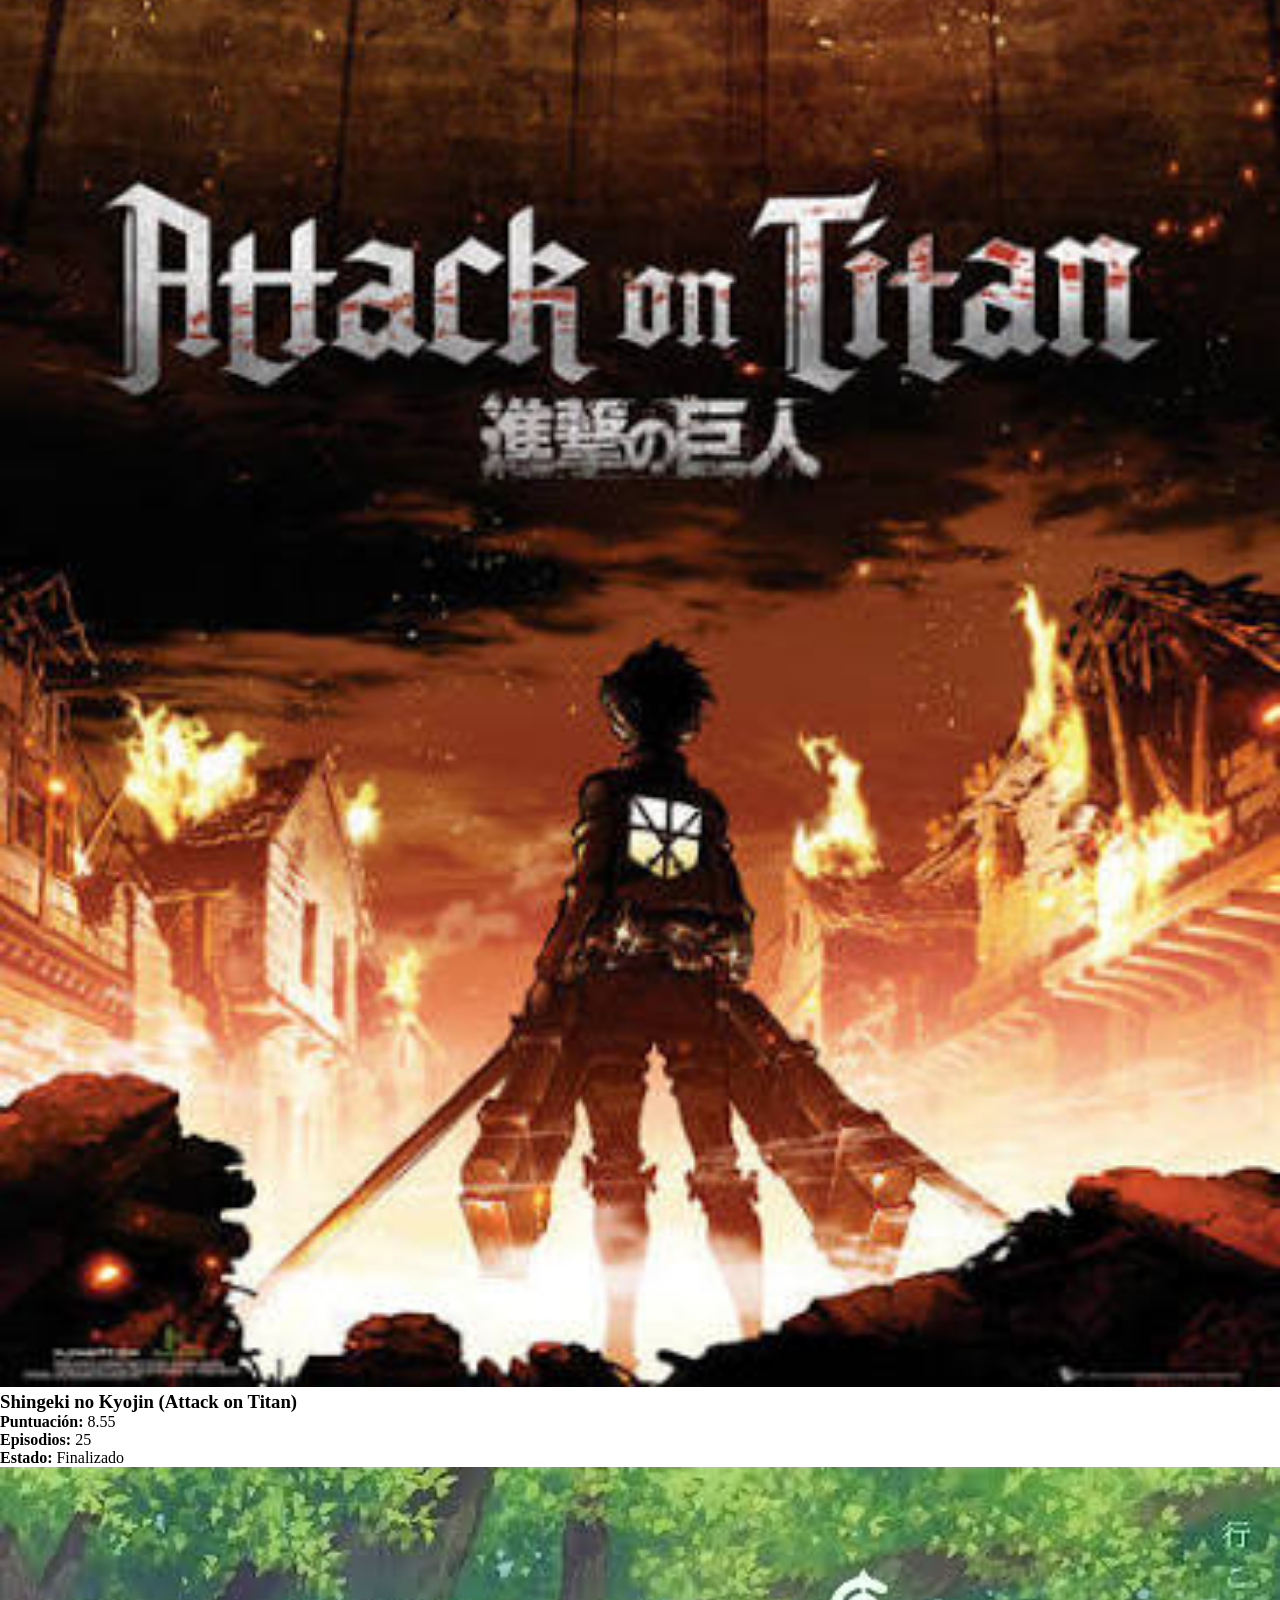
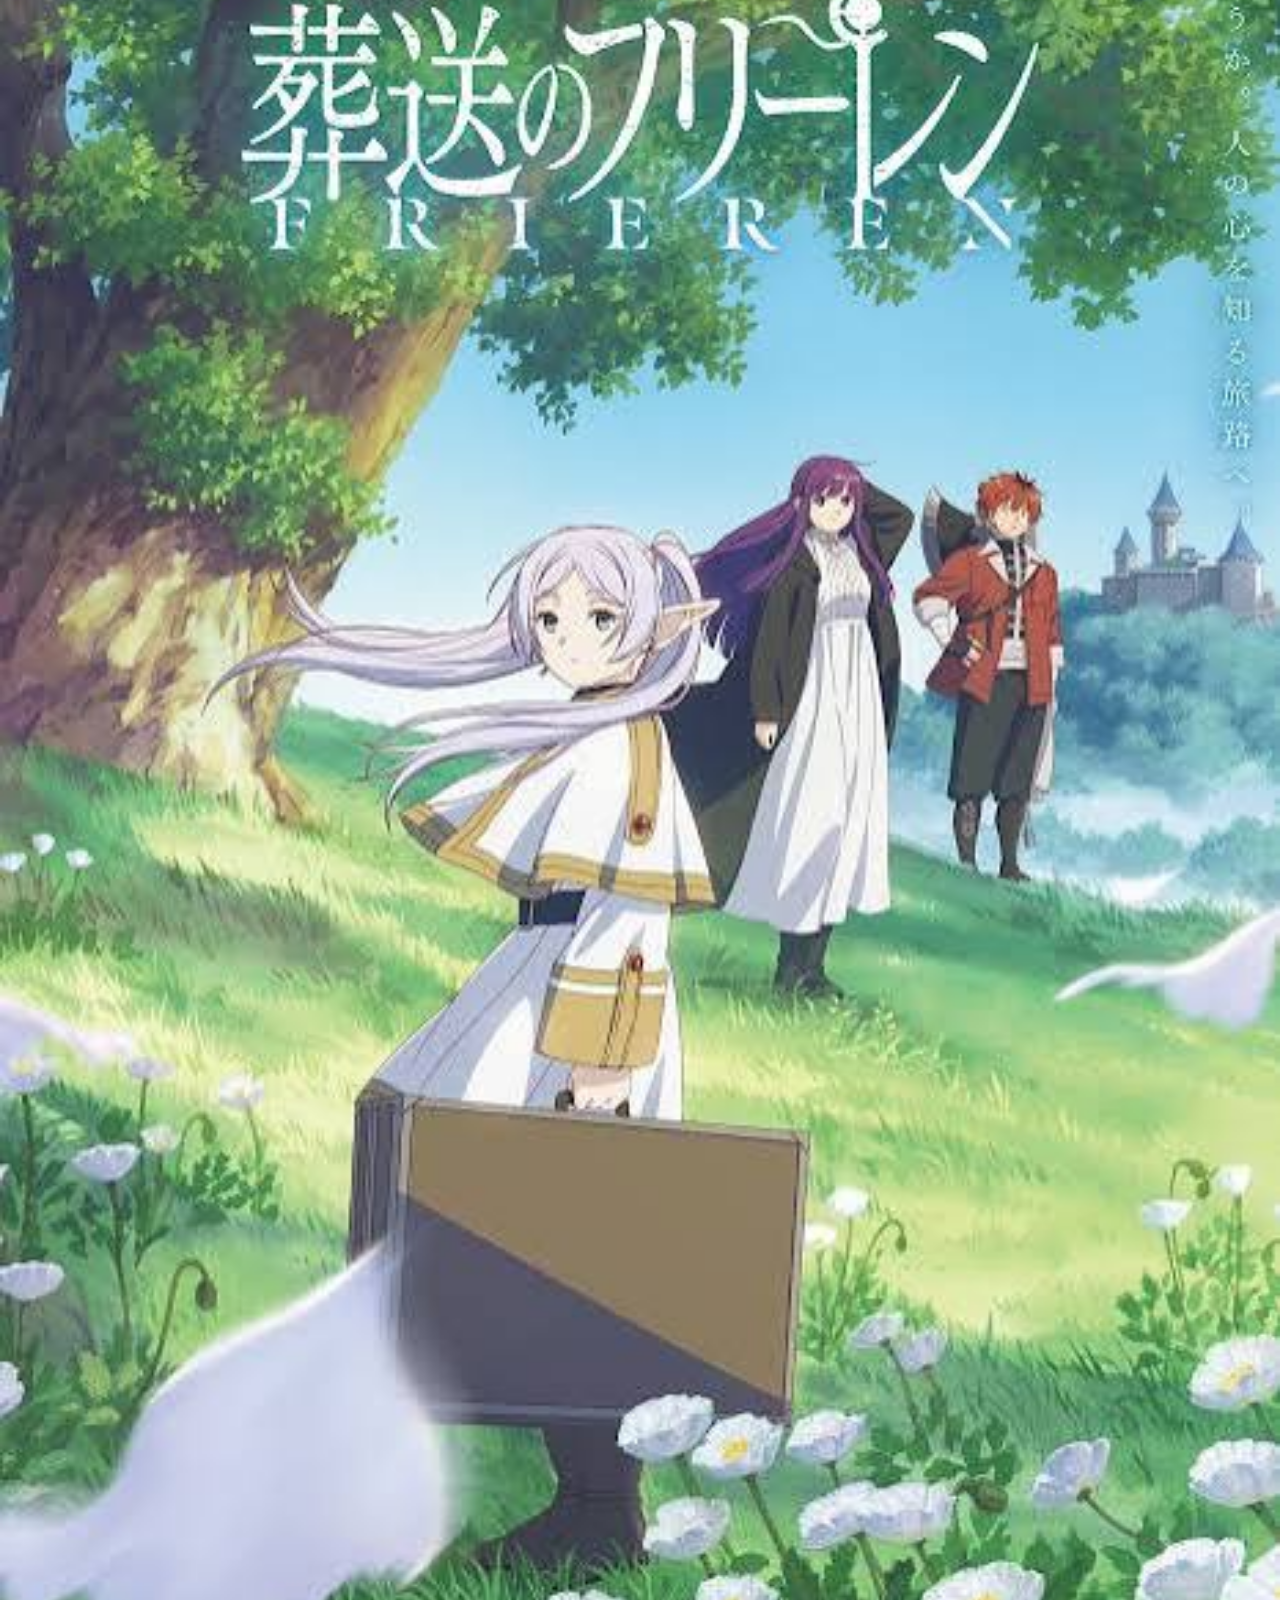
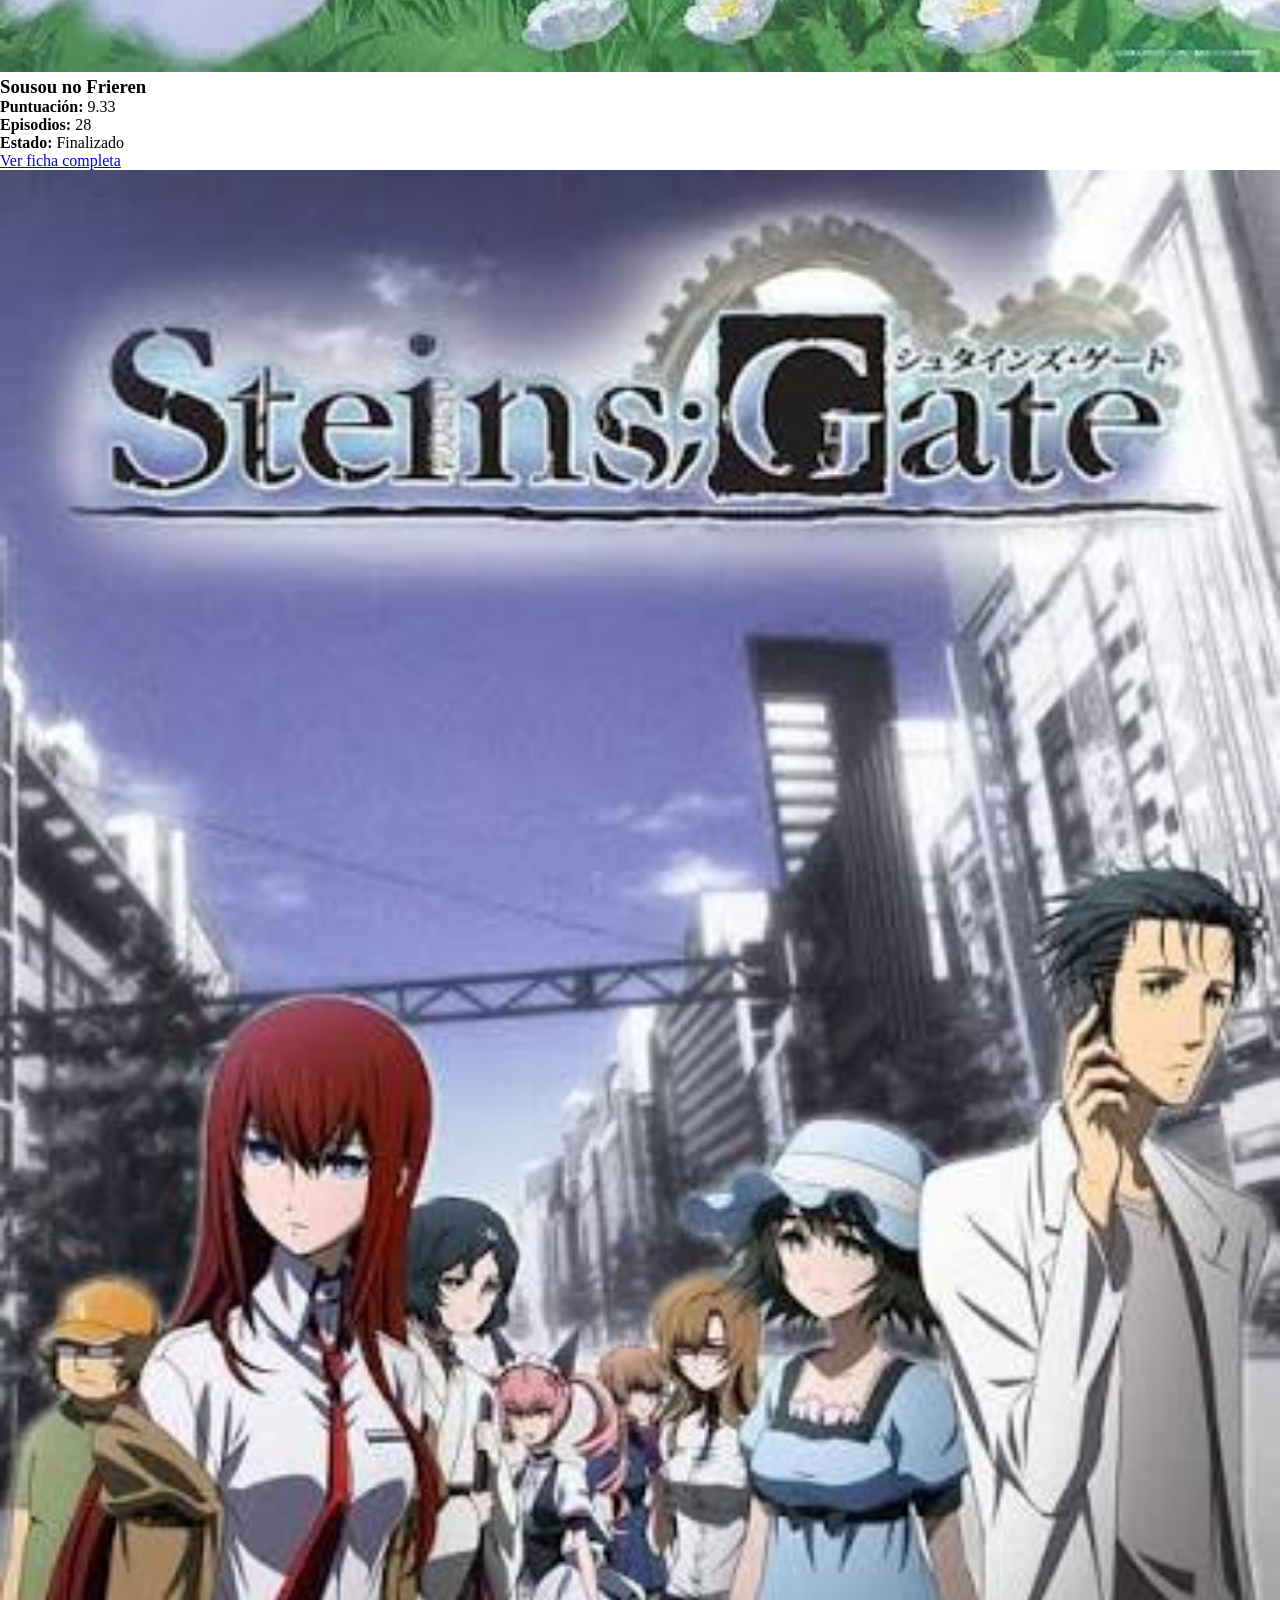
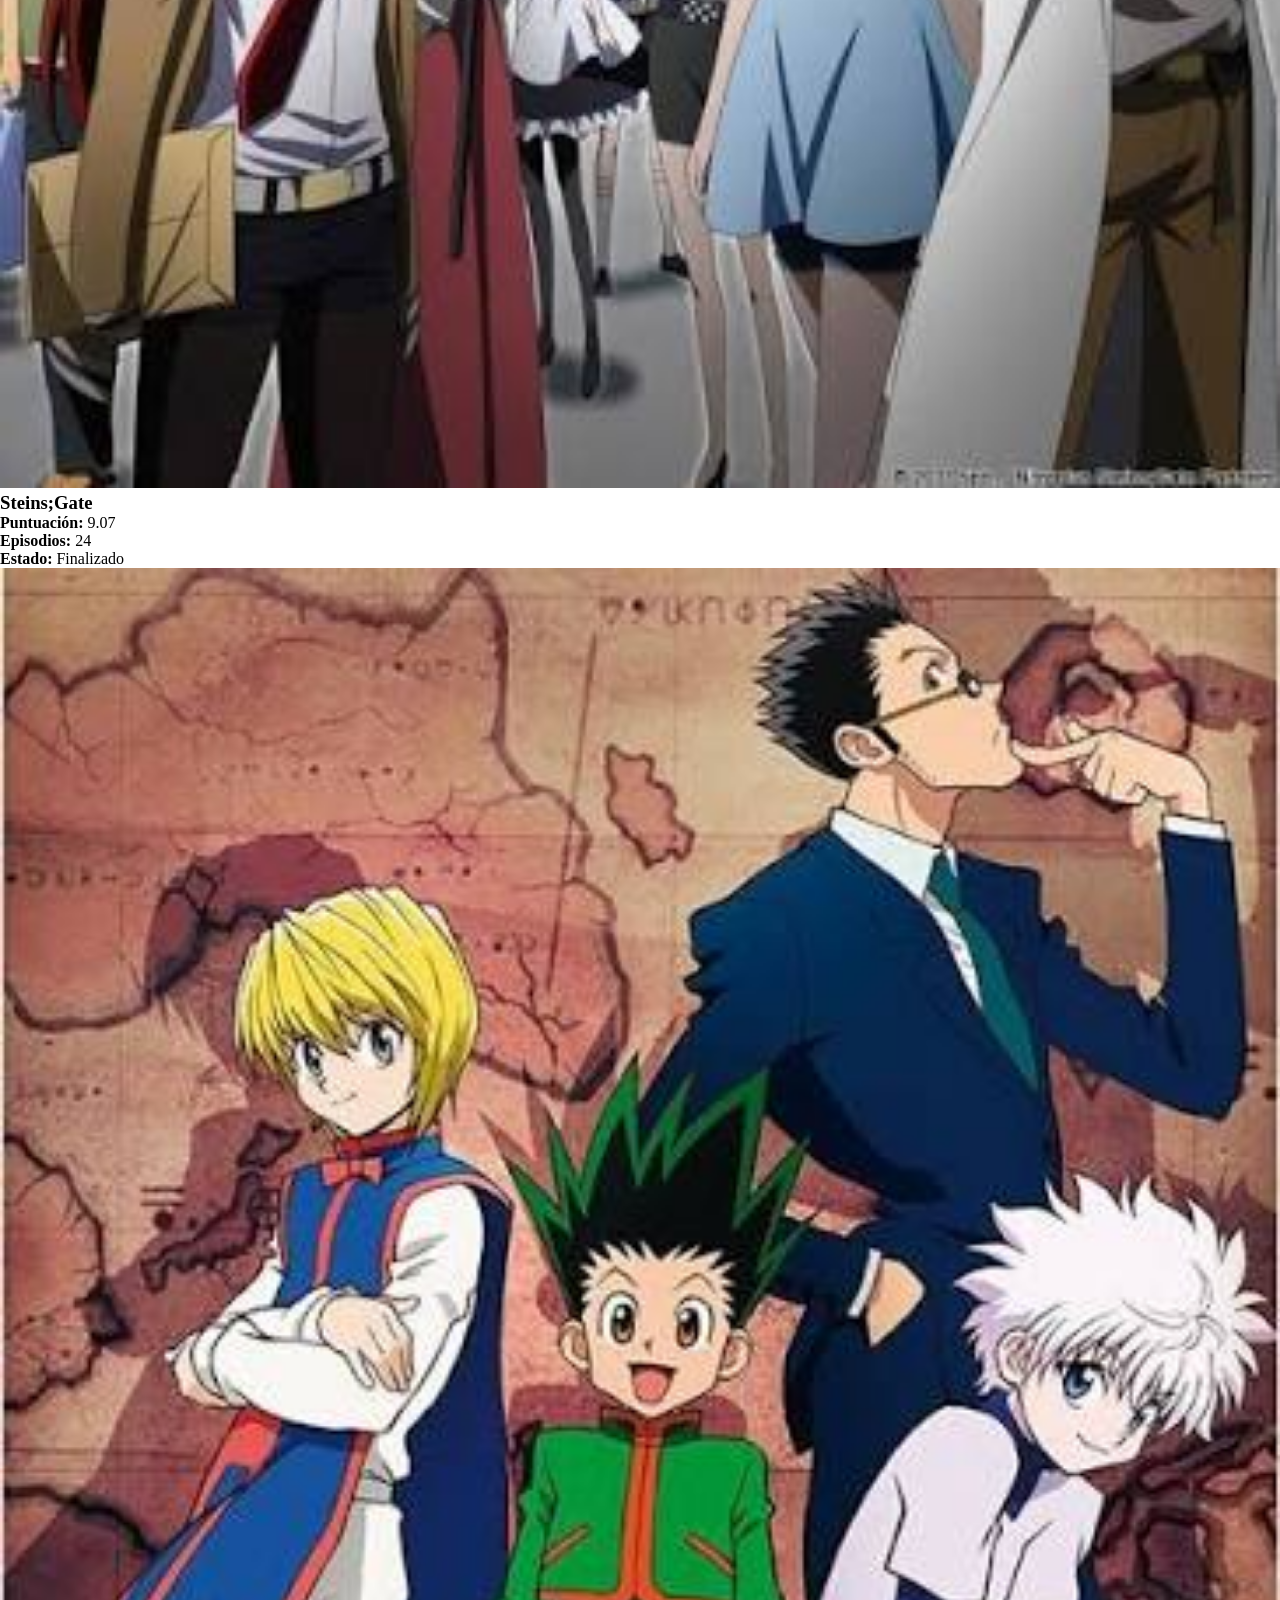
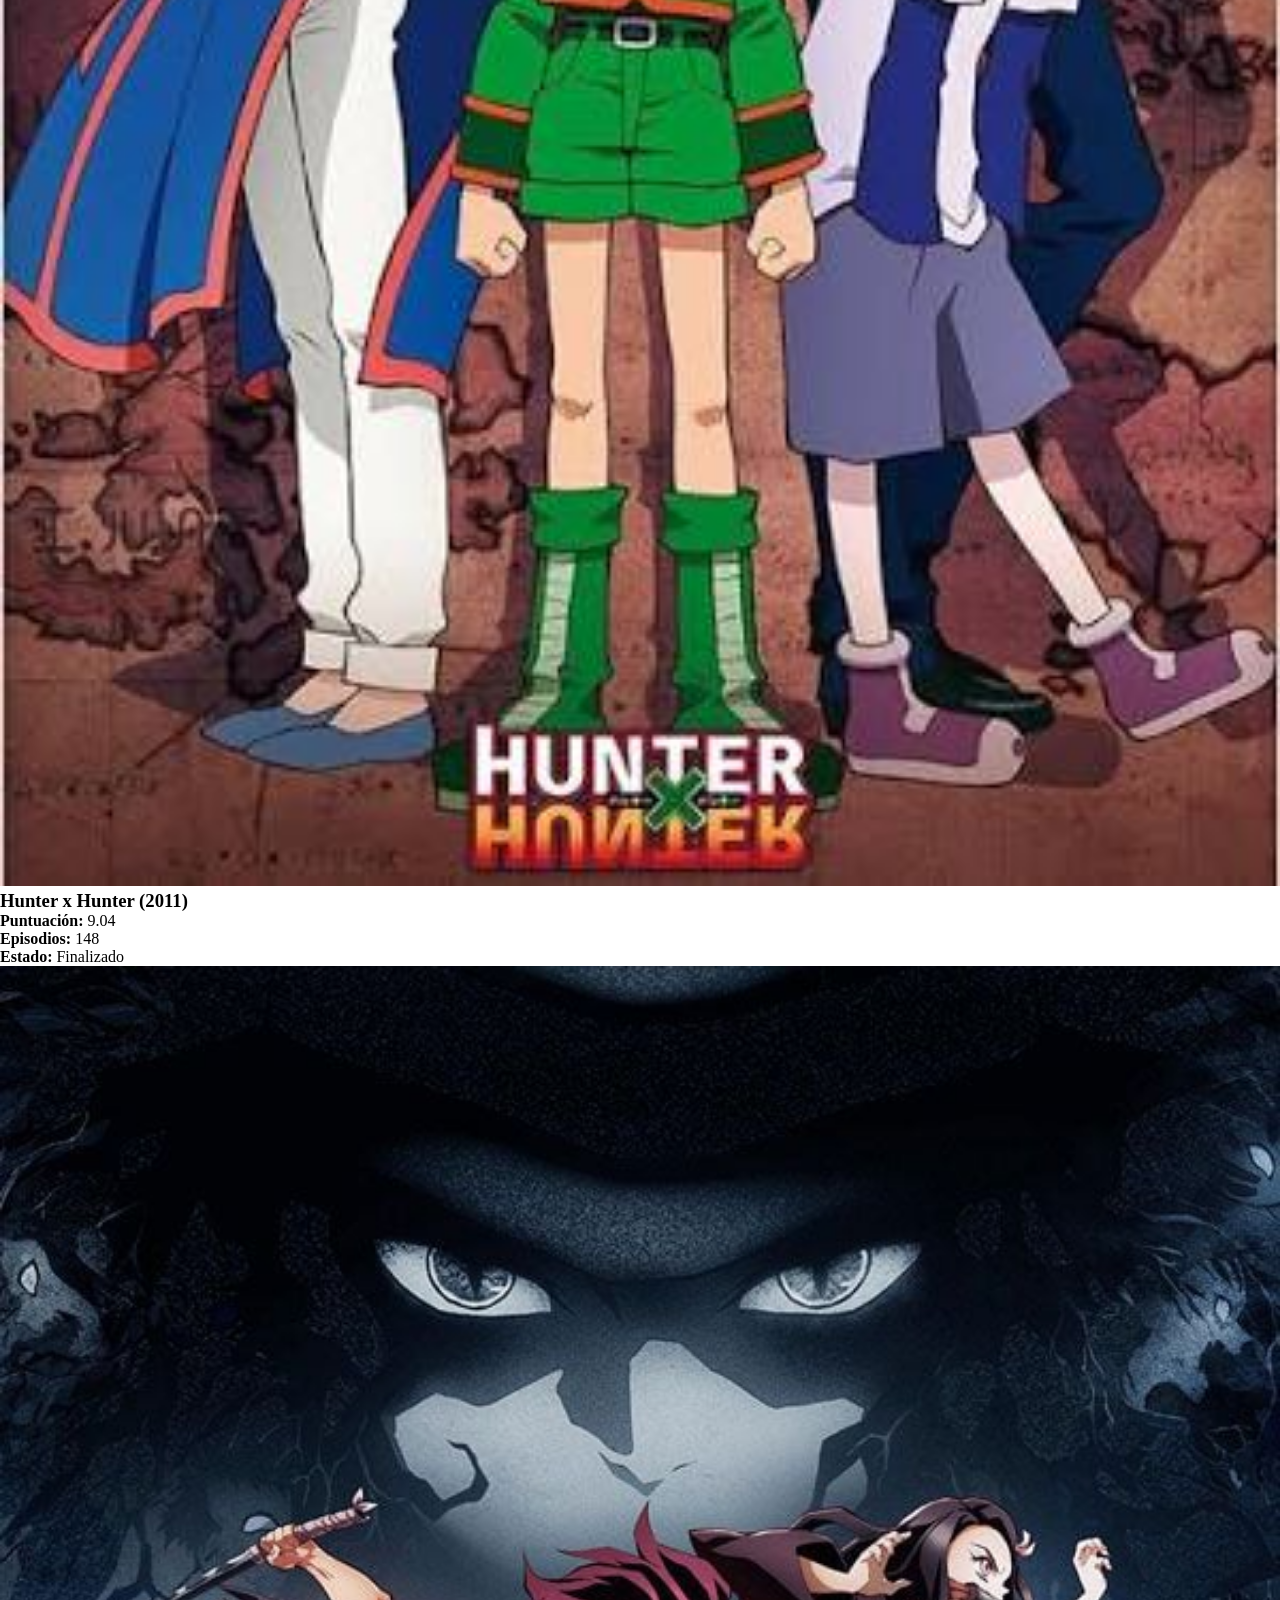
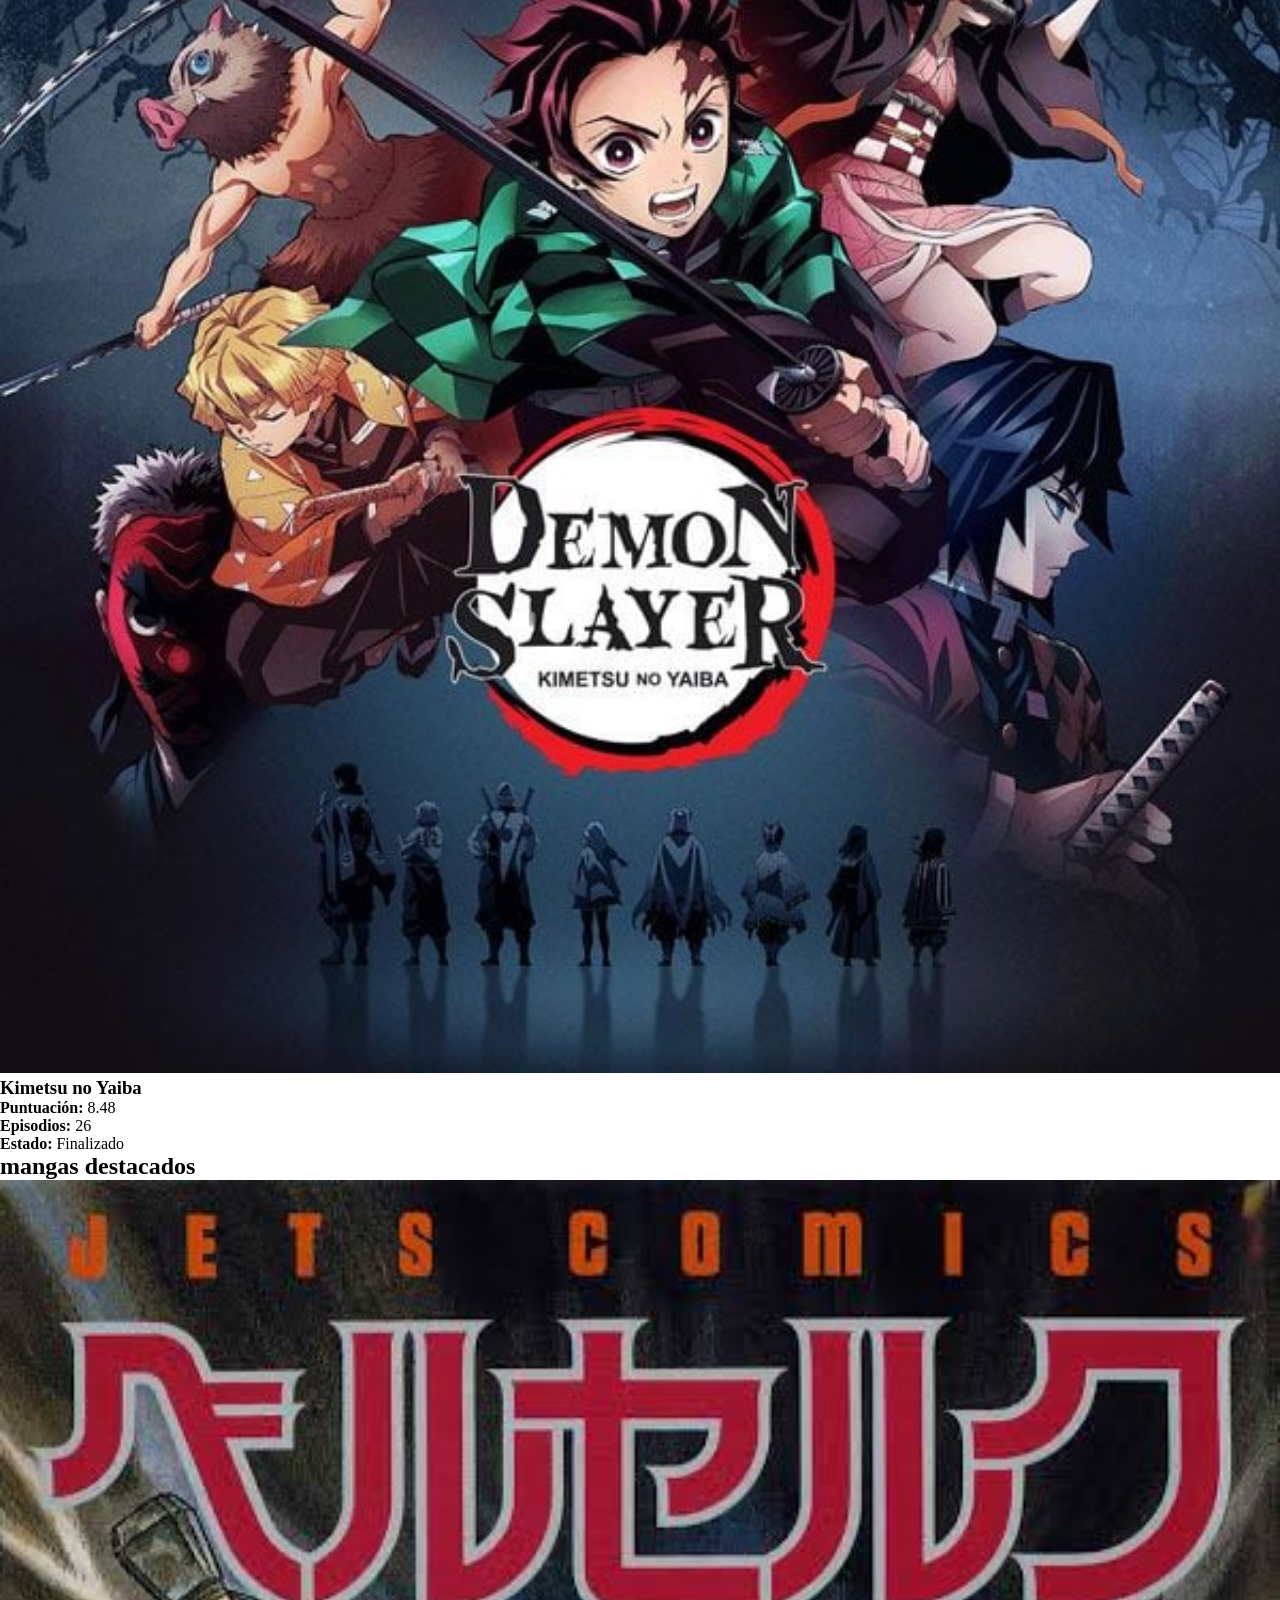
==== commit fdbab6df: "he hecho las clases de la cabecera del index y su maquetacion pero no la he terminado" ====
--- a/catálogo.html
+++ b/catálogo.html
@@ -4,6 +4,7 @@
     <meta charset="UTF-8">
     <meta name="viewport" content="width=device-width, initial-scale=1.0">
     <title>All Anime</title>
+    <link rel="stylesheet" href="css/estilos.css">
 </head>
 <body>
     <header>
@@ -11,9 +12,9 @@
         <h1>Catálogo</h1>
         <nav>
             <ul>
-                <li><img src="assets/imagenes/logo_perfil.avif" alt="Perfil logo"></li>
-                <li><img src="assets/imagenes/logo_ajustes.png" alt="Ajuste logo"></li>
-                <li><img src="assets/imagenes/logo_contacto.png" alt="Contacto logo"></li>
+                <li><img src="assets/imagenes/profile.png" alt="Perfil logo"></li>
+                <li><img src="assets/imagenes/setting.png" alt="Ajuste logo"></li>
+                <li><img src="assets/imagenes/telephone.png" alt="Contacto logo"></li>
             </ul>
         </nav>
     </header>
@@ -22,10 +23,10 @@
             <h2>Información</h2>
             <p>En esta página veremos un pequeño catalogo de anime y manga que te puede interesar</p>
         </article>
-        <article>
-            <h2>Animes destacados</h2>
-            <section>
-                <img src="assets/imagenes/fullmetal.webp" alt="Portada de Fullmetal Alchemist: Brotherhood">
+        <article class="animes-destacados">
+            <h2 class="animes-destacados__titulo">Animes destacados</h2>
+            <section class="animes-destacados__anime">
+                <img class="anime__portada" src="assets/imagenes/fullmetal.webp" alt="Portada de Fullmetal Alchemist: Brotherhood">
                 <h3>Fullmetal Alchemist: Brotherhood</h3>
                 <p><strong>Puntuación:</strong> 9.10</p>
                 <p><strong>Episodios:</strong> 64</p>
@@ -33,7 +34,7 @@
                 <a href="fichas/fullmetal_Alchemist.html">Ver ficha completa</a>
             </section>
             <section>
-                <img src="assets/imagenes/atack on titan.webp" alt="Portada de Attack on Titan">
+                <img src="assets/imagenes/atack_on_titan.webp" alt="Portada de Attack on Titan">
                 <h3>Shingeki no Kyojin (Attack on Titan)</h3>
                 <p><strong>Puntuación:</strong> 8.55</p>
                 <p><strong>Episodios:</strong> 25</p>
@@ -48,21 +49,21 @@
                 <a href="fichas/Frieren.html">Ver ficha completa</a>
             </section>
             <section>
-                <img src="assets/imagenes/steins gate.webp" alt="Portada de Steins;Gate">
+                <img src="assets/imagenes/steins_gate.webp" alt="Portada de Steins;Gate">
                 <h3>Steins;Gate</h3>
                 <p><strong>Puntuación:</strong> 9.07</p>
                 <p><strong>Episodios:</strong> 24</p>
                 <p><strong>Estado:</strong> Finalizado</p>
             </section>
              <section>
-                <img src="assets/imagenes/hunter x hunter.webp" alt="Portada de Hunter x Hunter">
+                <img src="assets/imagenes/hunter_x_hunter.webp" alt="Portada de Hunter x Hunter">
                 <h3>Hunter x Hunter (2011)</h3>
                 <p><strong>Puntuación:</strong> 9.04</p>
                 <p><strong>Episodios:</strong> 148</p>
                 <p><strong>Estado:</strong> Finalizado</p>
             </section>
             <section>
-                <img src="assets/imagenes/demon slayer.jpg" alt="Portada de Demon Slayer">
+                <img src="assets/imagenes/demon_slayer.jpg" alt="Portada de Demon Slayer">
                 <h3>Kimetsu no Yaiba</h3>
                 <p><strong>Puntuación:</strong> 8.48</p>
                 <p><strong>Episodios:</strong> 26</p>
@@ -80,7 +81,7 @@
                 <a href="fichas/Berserk.html">Ver ficha completa</a>
             </section>
             <section>
-                <img src="assets/imagenes/one piece.webp" alt="Portada de One Piece">
+                <img src="assets/imagenes/one_piece.webp" alt="Portada de One Piece">
                 <h3>One Piece</h3>
                 <p><strong>Puntuación:</strong> 9.22</p>
                 <p><strong>Capítulos:</strong> 1100+</p>
@@ -94,7 +95,7 @@
                 <p><strong>Estado:</strong> Finalizado</p>
             </section>
             <section>
-                <img src="assets/imagenes/death note.jpg" alt="Portada de Death Note">
+                <img src="assets/imagenes/death_note.jpg" alt="Portada de Death Note">
                 <h3>Death Note</h3>
                 <p><strong>Puntuación:</strong> 8.70</p>
                 <p><strong>Capítulos:</strong> 108</p>
--- a/css/estilos.css
+++ b/css/estilos.css
@@ -0,0 +1,36 @@
+*{
+    padding: 0;
+    margin: 0;
+    box-sizing: border-box;
+}
+
+img{
+
+    width: 100%;
+
+}
+
+.cabecera{
+    padding: 1rem;
+    background-color: aqua;
+    display: flex;
+    justify-content: space-between;
+    border-bottom: 5px solid black; 
+}
+
+.menu__lista-desordenada{
+
+    padding: 1rem;
+    display: flex;
+    list-style: none;
+    justify-content: space-between;
+    min-width: 300px;
+    
+}
+
+.opcion__imagen{
+
+    width: 50px;
+    height: 50px;
+
+}
